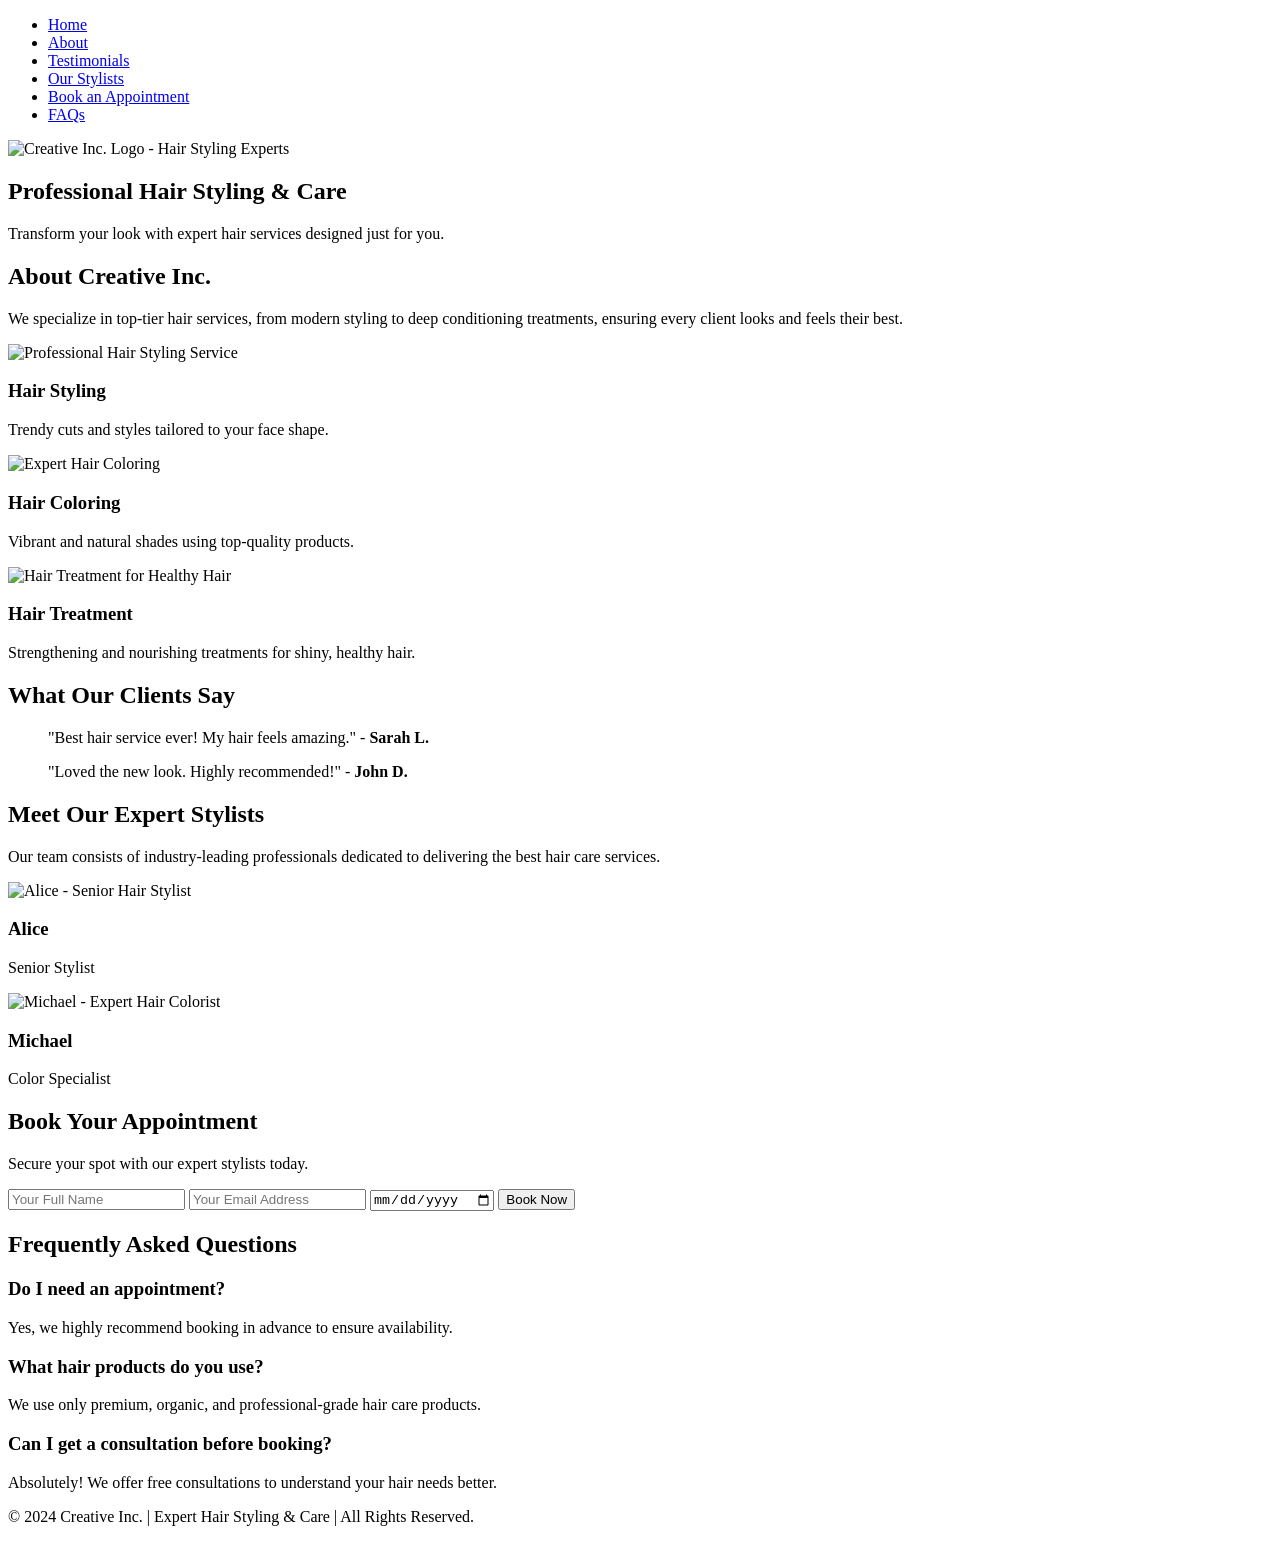
==== index.html @ 42d93637 "Add files via upload" ====
<!DOCTYPE html>
<html lang="en">

    <head>
        <meta charset="UTF-8">
        <meta name="viewport" content="width=device-width, initial-scale=1.0">

        <!-- SEO Metadata -->
        <title>Creative Inc. - Professional Hair Styling & Care Services</title>
        <meta name="description"
            content="Creative Inc. offers premium hair styling, coloring, and treatments for a flawless look. Book your appointment today!">
        <meta name="keywords" content="hair styling, hair coloring, hair treatment, salon, professional hair care">
        <meta name="author" content="Creative Inc.">

        <!-- Stylesheet -->
        <link rel="stylesheet" href="style.css">
    </head>

    <body>

        <!-- Header Section -->
        <header>
            <nav>
                <ul>
                    <li><a href="index.html">Home</a></li>
                    <li><a href="#about">About </a></li>
                    <li><a href="#testimonials">Testimonials</a></li>
                    <li><a href="#team">Our Stylists</a></li>
                    <li><a href="#booking">Book an Appointment</a></li>
                    <li><a href="#faq">FAQs</a></li>
                </ul>
            </nav>
            <div class="logo">
                <img src="logo.png" alt="Creative Inc. Logo - Hair Styling Experts" class="circle">
            </div>
        </header>

        <!-- Hero Section -->
        <section class="home">
            <div class="home-text">
                <h1>Professional Hair Styling & Care</h1>
                <p>Transform your look with expert hair services designed just for you.</p>
            </div>
        </section>

        <!-- About Us Section -->
        <section id="about" class="about">
            <h2>About Creative Inc.</h2>
            <p>We specialize in top-tier hair services, from modern styling to deep conditioning treatments, ensuring
                every client looks and feels their best.</p>

            <div class="about-grid">
                <div class="about-item">
                    <img src="hair1.jpg" alt="Professional Hair Styling Service">
                    <div class="text-overlay">
                        <h3>Hair Styling</h3>
                        <p>Trendy cuts and styles tailored to your face shape.</p>
                    </div>
                </div>
                <div class="about-item">
                    <img src="hair2.jpeg" alt="Expert Hair Coloring">
                    <div class="text-overlay">
                        <h3>Hair Coloring</h3>
                        <p>Vibrant and natural shades using top-quality products.</p>
                    </div>
                </div>
                <div class="about-item">
                    <img src="hair3.jpeg" alt="Hair Treatment for Healthy Hair">
                    <div class="text-overlay">
                        <h3>Hair Treatment</h3>
                        <p>Strengthening and nourishing treatments for shiny, healthy hair.</p>
                    </div>
                </div>
            </div>
        </section>

        <!-- Client Testimonials Section -->
        <section id="testimonials" class="testimonials">
            <h2>What Our Clients Say</h2>
            <div class="testimonial-item">
                <blockquote>
                    <p>"Best hair service ever! My hair feels amazing." - <strong>Sarah L.</strong></p>
                </blockquote>
            </div>
            <div class="testimonial-item">
                <blockquote>
                    <p>"Loved the new look. Highly recommended!" - <strong>John D.</strong></p>
                </blockquote>
            </div>
        </section>

        <!-- Meet Our Team Section -->
        <section id="team" class="team">
            <h2>Meet Our Expert Stylists</h2>
            <p>Our team consists of industry-leading professionals dedicated to delivering the best hair care services.
            </p>
            <div class="team-grid">
                <div class="team-member">
                    <img src="stylist.jpeg" alt="Alice - Senior Hair Stylist">
                    <h3>Alice</h3>
                    <p>Senior Stylist</p>
                </div>
                <div class="team-member">
                    <img src="male.jpeg" alt="Michael - Expert Hair Colorist">
                    <h3>Michael</h3>
                    <p>Color Specialist</p>
                </div>
            </div>
        </section>

        <!-- Booking Section -->
        <section id="booking" class="booking">
            <h2>Book Your Appointment</h2>
            <p>Secure your spot with our expert stylists today.</p>
            <form>
                <input type="text" placeholder="Your Full Name" required>
                <input type="email" placeholder="Your Email Address" required>
                <input type="date" required>
                <button type="submit">Book Now</button>
            </form>
        </section>

        <!-- FAQs Section -->
        <section id="faq" class="faq">
            <h2>Frequently Asked Questions</h2>
            <div class="faq-item">
                <h3>Do I need an appointment?</h3>
                <p>Yes, we highly recommend booking in advance to ensure availability.</p>
            </div>
            <div class="faq-item">
                <h3>What hair products do you use?</h3>
                <p>We use only premium, organic, and professional-grade hair care products.</p>
            </div>
            <div class="faq-item">
                <h3>Can I get a consultation before booking?</h3>
                <p>Absolutely! We offer free consultations to understand your hair needs better.</p>
            </div>
        </section>

        <!-- Footer Section -->
        <footer>
            <p>&copy; 2024 Creative Inc. | Expert Hair Styling & Care | All Rights Reserved.</p>
        </footer>

    </body>

</html>
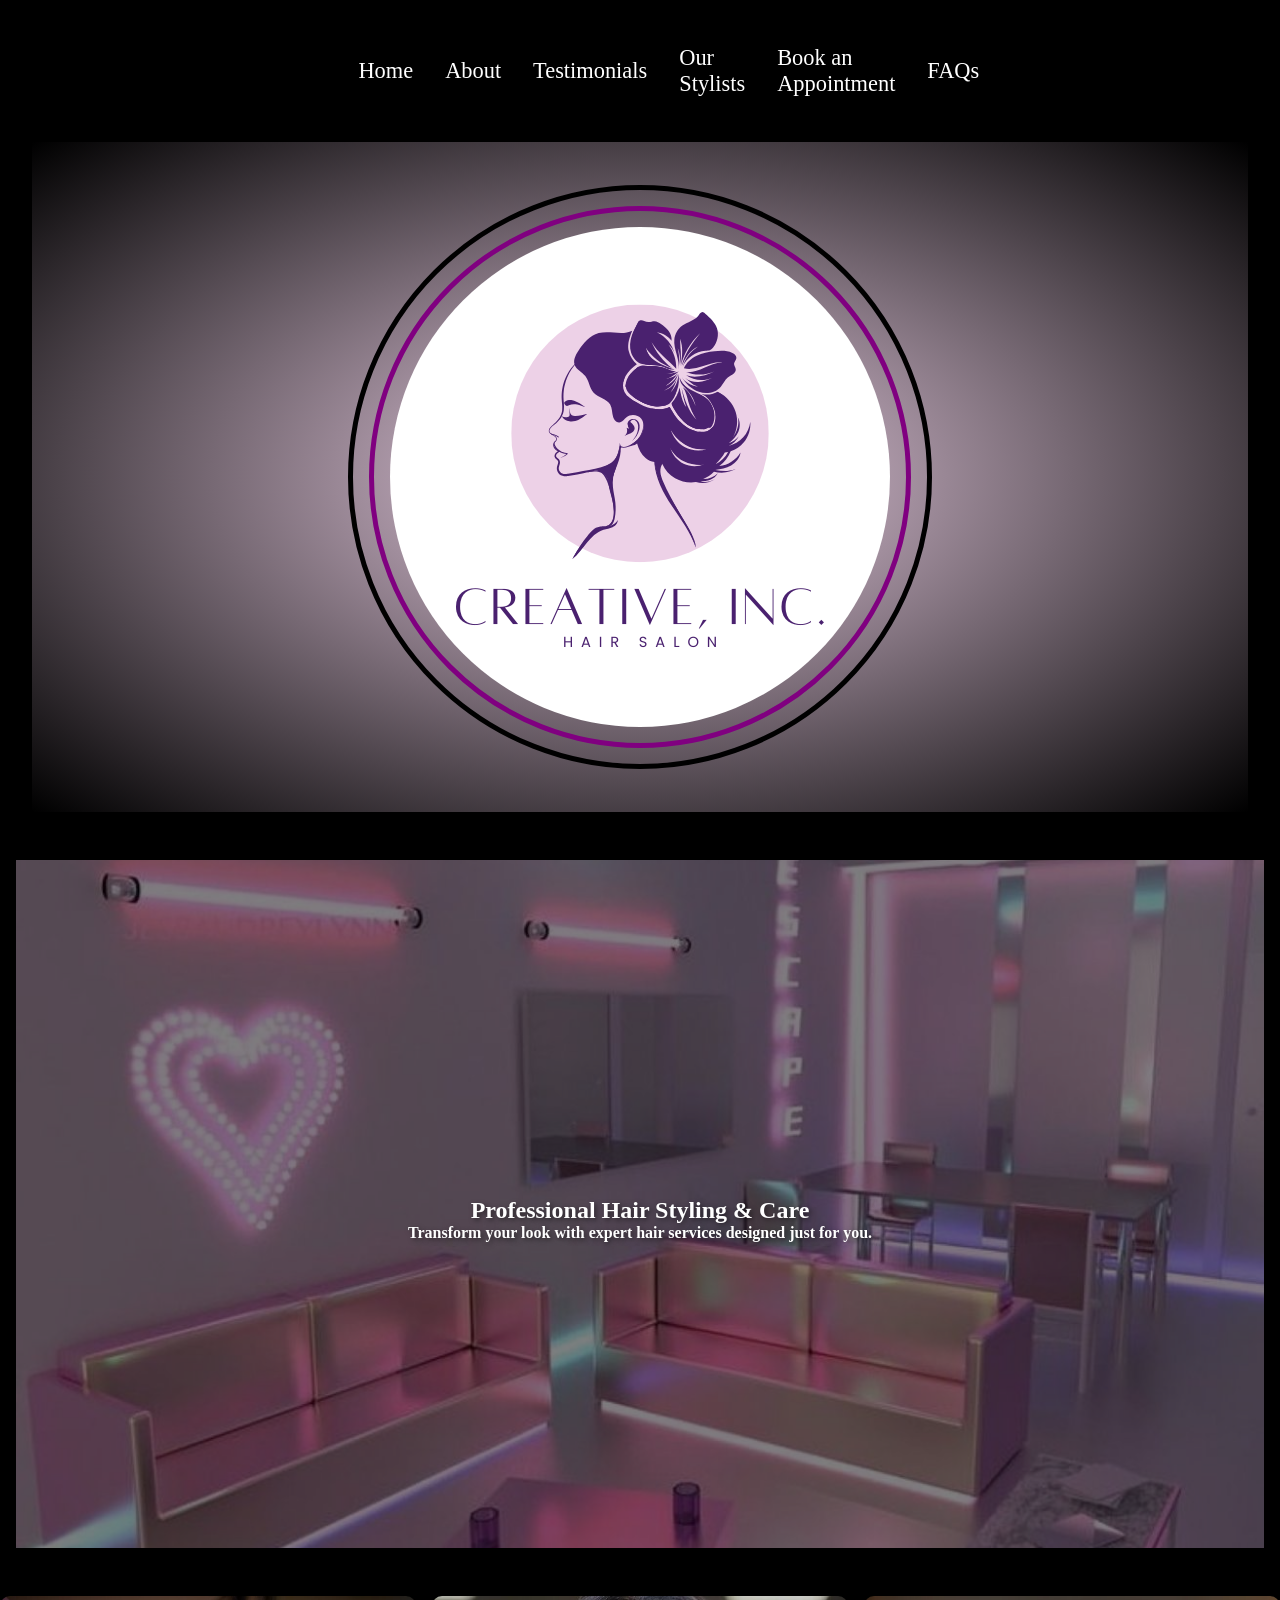
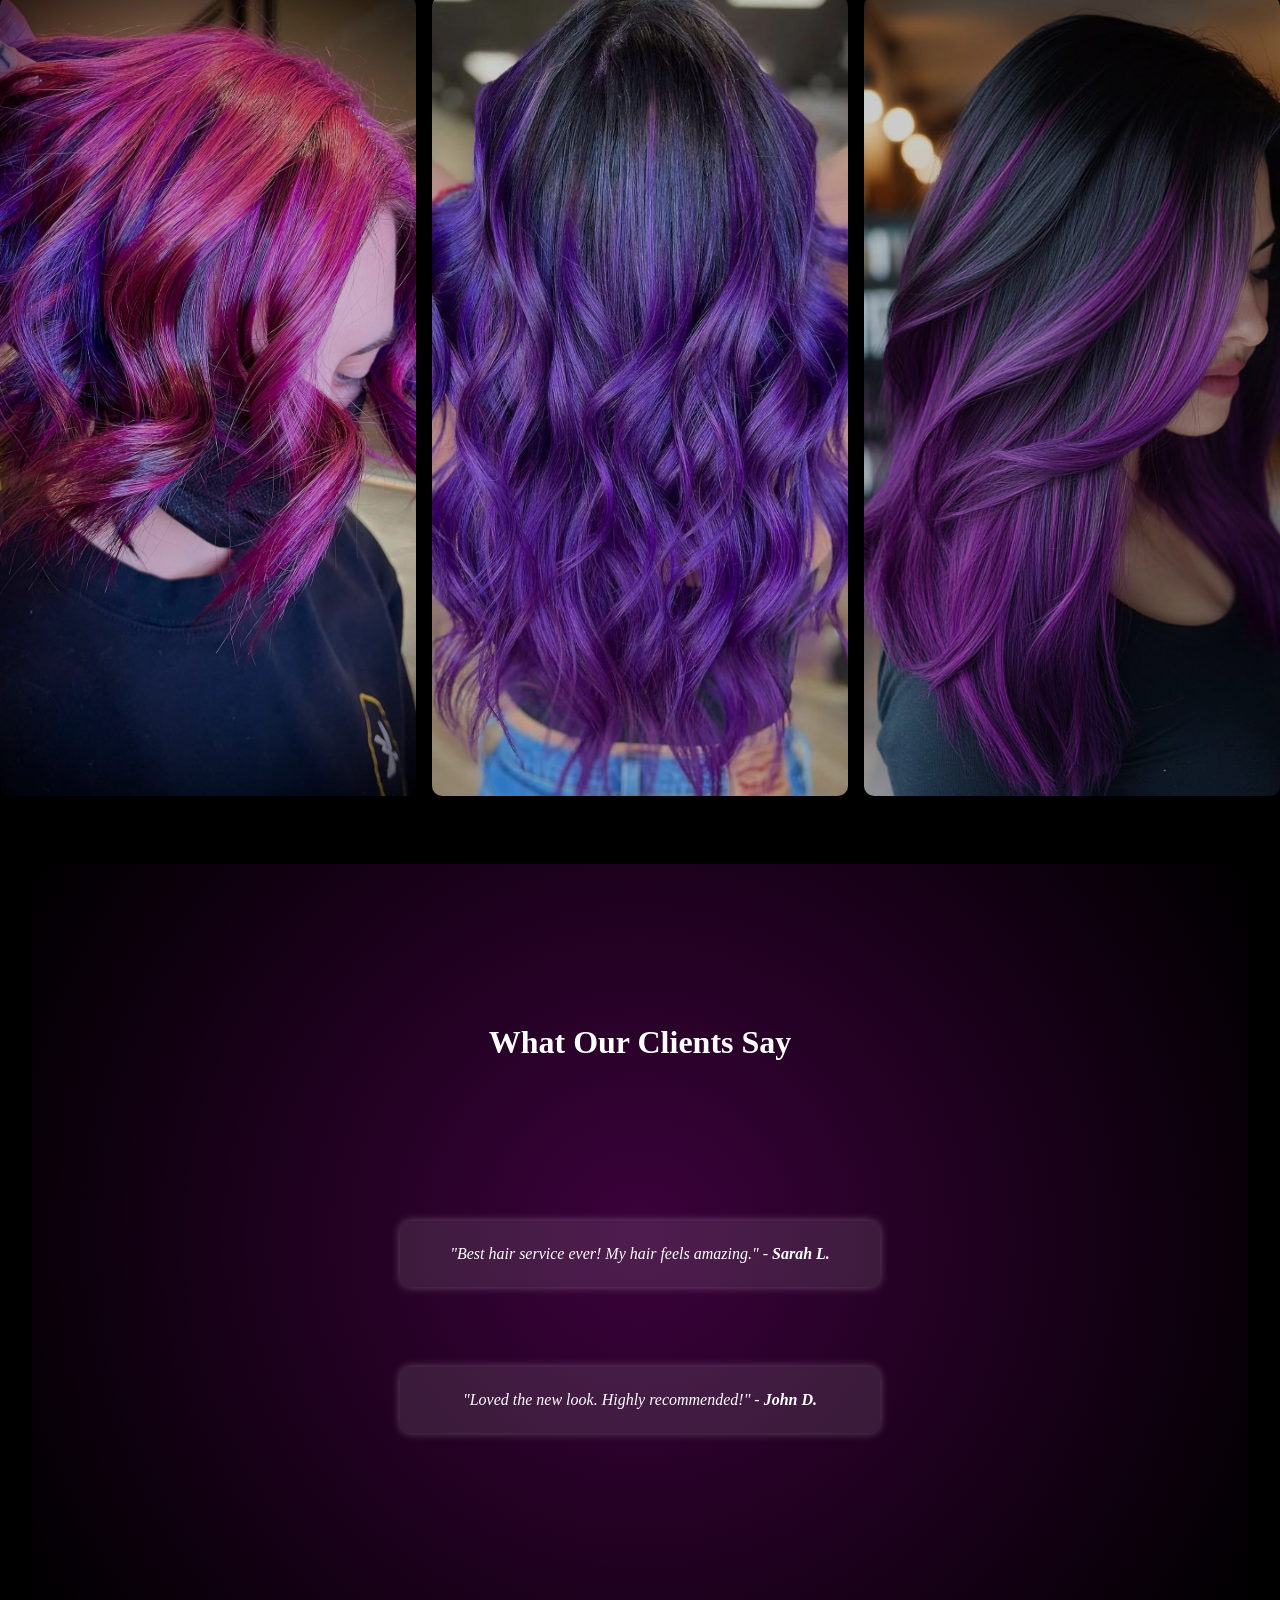
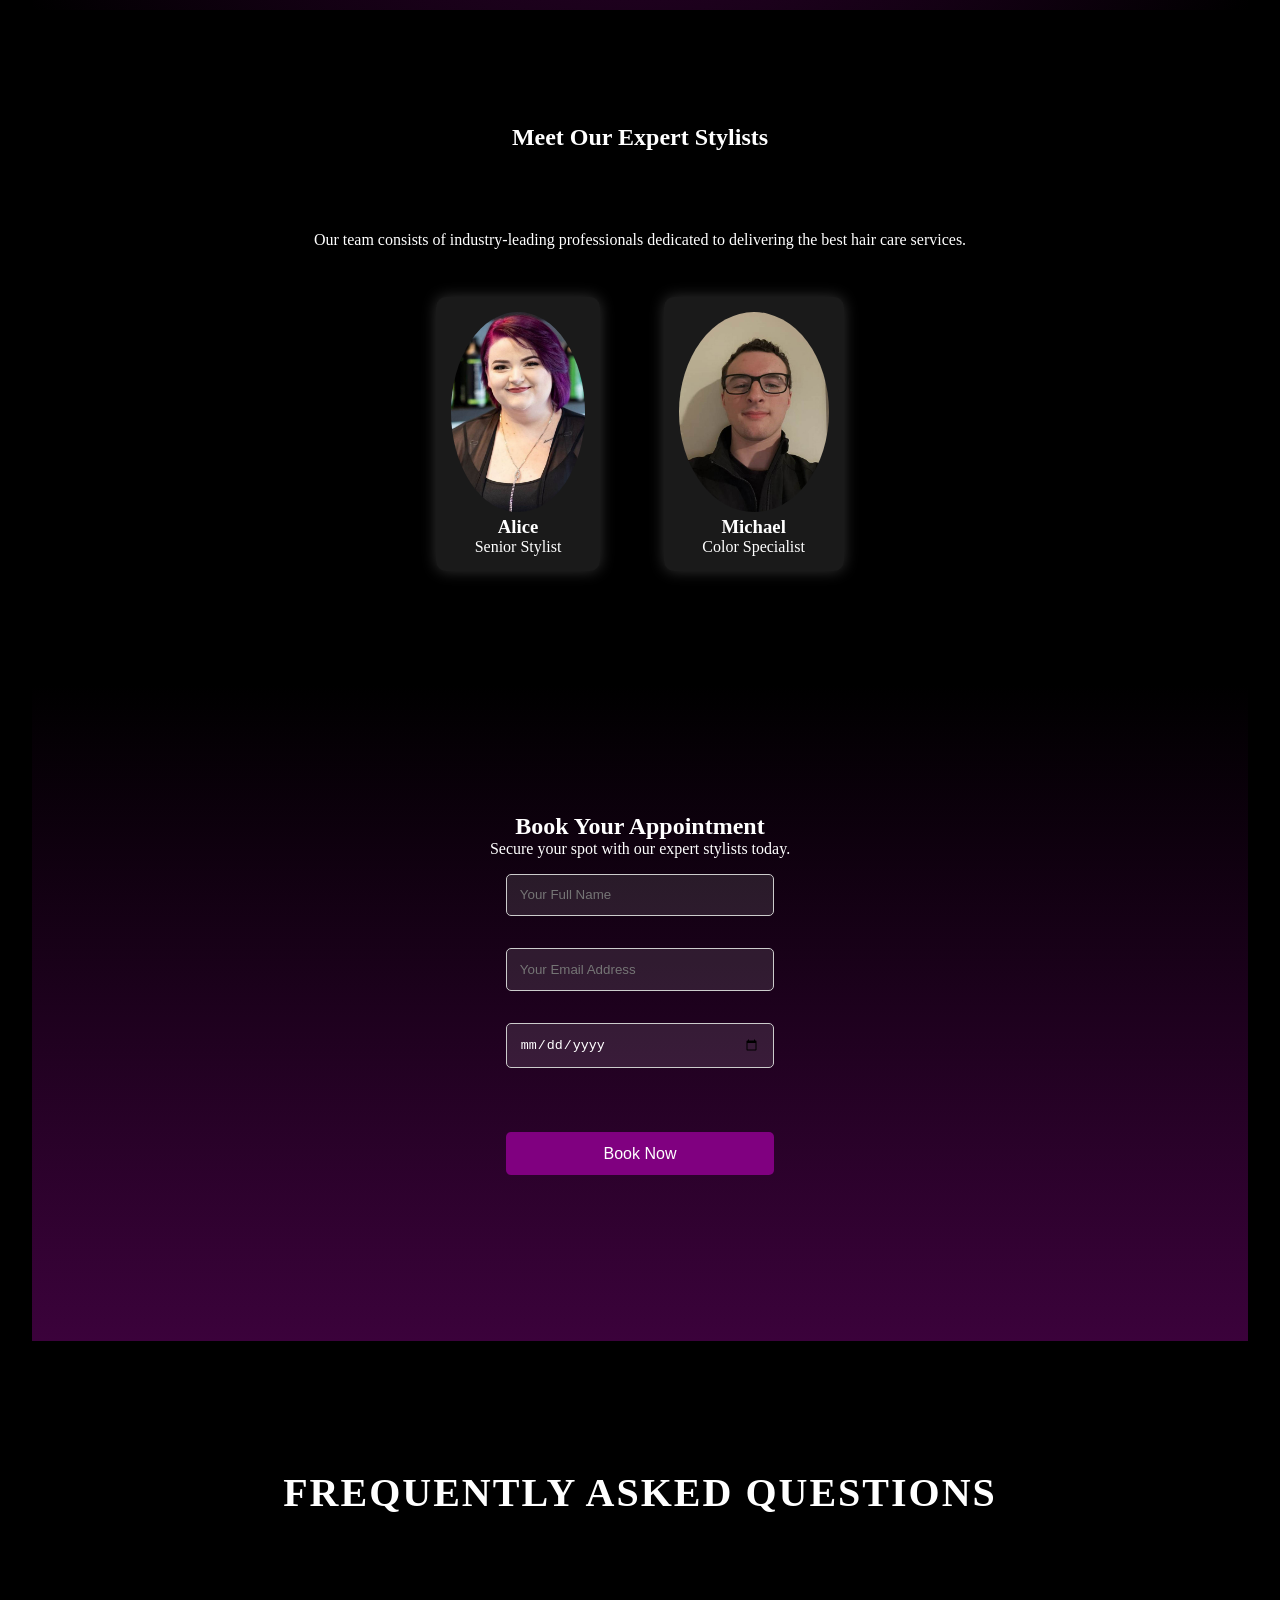
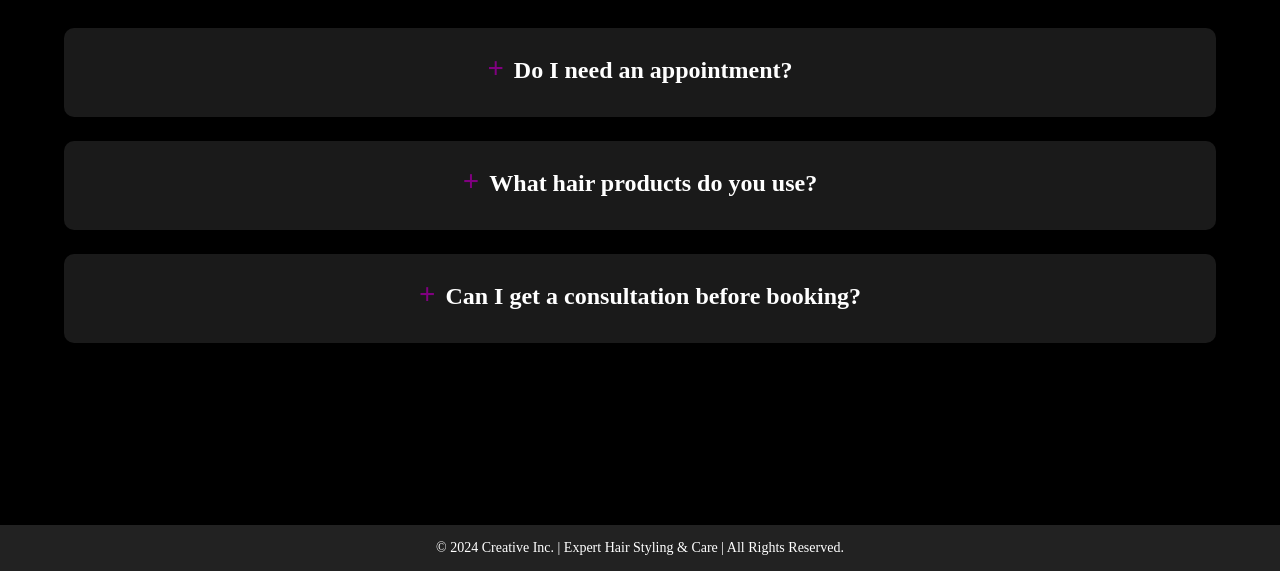
==== commit 5612dd9e: "Update index.html" ====
--- a/index.html
+++ b/index.html
@@ -45,9 +45,7 @@
 
         <!-- About Us Section -->
         <section id="about" class="about">
-            <h2>About Creative Inc.</h2>
-            <p>We specialize in top-tier hair services, from modern styling to deep conditioning treatments, ensuring
-                every client looks and feels their best.</p>
+           
 
             <div class="about-grid">
                 <div class="about-item">
@@ -144,4 +142,4 @@
 
     </body>
 
-</html>+</html>
--- a/style.css
+++ b/style.css
@@ -0,0 +1,428 @@
+* {
+    margin: 0;
+    padding: 0;
+    box-sizing: border-box;
+    scroll-behavior: smooth;
+}
+
+/* ============= Logo ============= */
+.logo {
+    display: flex;
+    justify-content: center;
+    align-items: center;
+    background: radial-gradient(#edd1e7, black);
+    border-right: 2rem solid black;
+    border-left: 2rem solid black;
+    border-bottom: 2rem solid black;
+    animation: fadeIn 1.5s ease-in-out;
+}
+
+.circle {
+    border: 5px solid purple;
+    border-radius: 50%;
+    padding: 1rem;
+    outline: 5px solid black;
+    outline-offset: 1rem;
+    margin: 4rem 0;
+    transition: all 0.3s ease-in-out;
+}
+
+/* Hover Effect for Logo */
+.circle:hover {
+    transform: rotate(360deg) scale(1.1);
+    outline-offset: 1.5rem;
+    border-color: black;
+}
+
+/* ============= Navigation ============= */
+nav {
+    background-color: black;
+    padding: 0.8rem;
+    position: sticky;
+    top: 0;
+    width: 100%;
+    z-index: 1000;
+    transition: all 0.3s ease-in-out;
+}
+
+/* Floating Effect on Hover */
+nav ul {
+    display: flex;
+    justify-content: space-between;
+    align-items: center;
+    padding: 1rem;
+    width: 50%;
+    margin: 0 auto;
+}
+
+nav li {
+    list-style: none;
+    font-size: 1.4rem;
+    border-radius: 50%;
+    padding: 1rem;
+    color: white;
+    cursor: pointer;
+    transition: transform 0.3s ease-in-out, box-shadow 0.3s ease-in-out;
+}
+
+/* Interactive Hover */
+nav li:hover {
+    box-shadow: 0px 0px 16px white;
+    outline: 3px solid purple;
+    opacity: 0.8;
+    transform: scale(1.1);
+}
+
+nav a {
+    color: white;
+    text-decoration: none;
+}
+
+/* ============= Hero Section ============= */
+.home {
+    position: relative;
+    background-image: url("bg.jpeg");
+    width: 100%;
+    color: white;
+    height: 80svh;
+    background-repeat: no-repeat;
+    background-position: center;
+    background-size: cover;
+    border: 1rem solid black;
+    animation: fadeIn 1s ease-in-out;
+}
+
+/* Parallax Background Effect */
+.home::before {
+    content: "";
+    position: absolute;
+    top: 0;
+    left: 0;
+    width: 100%;
+    height: 100%;
+    background: rgba(0, 0, 0, 0.5);
+    transition: background 0.3s ease-in-out;
+}
+
+/* Text Centered */
+.home-text {
+    position: relative;
+    color: white;
+    height: 80svh;
+    display: flex;
+    flex-direction: column;
+    justify-content: center;
+    align-items: center;
+    font-weight: bold;
+    text-shadow: 2px 2px 5px rgba(0, 0, 0, 0.5);
+}
+
+/* Slight Hover Glow */
+.home:hover::before {
+    background: rgba(0, 0, 0, 0.3);
+}
+
+/* ============= About Section ============= */
+.about-grid {
+    display: flex;
+    gap: 1rem;
+    padding-top: 2rem;
+    padding-bottom: 2rem;
+    background-color: black;
+    animation: fadeIn 1.2s ease-in-out;
+}
+
+/* Ensures images take equal space */
+.about-item {
+    position: relative;
+    width: 33.33%;
+    overflow: hidden;
+}
+
+/* Image Animation */
+.about-item img {
+    width: 100%;
+    height: 300px;
+    object-fit: cover;
+    border-radius: 10px;
+    transition: transform 0.5s ease-in-out, filter 0.5s ease-in-out;
+    height: 50rem;
+    filter: brightness(0.8);
+}
+
+/* Zoom-in effect on hover */
+.about-item:hover img {
+    transform: scale(1.1);
+    filter: brightness(1);
+}
+
+/* Fancy Border on Hover */
+.about-item:hover {
+    box-shadow: 0 0 20px rgba(255, 255, 255, 0.6);
+    border-radius: 10px;
+}
+
+/* Text Overlay Animation */
+.text-overlay {
+    position: absolute;
+    top: 50%;
+    left: 50%;
+    transform: translate(-50%, -50%);
+    color: white;
+    background: rgba(0, 0, 0, 0.6);
+    padding: 1rem;
+    text-align: center;
+    border-radius: 5px;
+    opacity: 0;
+    transition: opacity 0.5s ease-in-out, transform 0.5s ease-in-out;
+    transform: translate(-50%, -40%);
+}
+
+/* Make text visible on hover */
+.about-item:hover .text-overlay {
+    opacity: 1;
+    transform: translate(-50%, -50%);
+}
+
+/* Fade-in Animation */
+.about-item {
+    animation: fadeIn 1s ease-in-out forwards;
+    opacity: 0;
+}
+
+/* ============= Buttons ============= */
+button {
+    padding: 10px 20px;
+    background: purple;
+    color: white;
+    border: none;
+    font-size: 1rem;
+    cursor: pointer;
+    transition: all 0.3s ease-in-out;
+    border-radius: 5px;
+}
+
+/* Glow Effect on Hover */
+button:hover {
+    box-shadow: 0px 0px 10px rgba(255, 255, 255, 0.8);
+    transform: scale(1.1);
+}
+
+/* ============= Animations ============= */
+@keyframes fadeIn {
+    from {
+        opacity: 0;
+        transform: translateY(20px);
+    }
+
+    to {
+        opacity: 1;
+        transform: translateY(0);
+    }
+}
+
+/* ============= Scroll Effect ============= */
+.scroll-reveal {
+    opacity: 0;
+    transform: translateY(30px);
+    transition: opacity 0.8s ease-out, transform 0.8s ease-out;
+}
+
+.scroll-reveal.visible {
+    opacity: 1;
+    transform: translateY(0);
+}
+
+
+/* ============= Testimonials Section ============= */
+.testimonials {
+    background: radial-gradient(circle, #3b023b, black);
+    color: white;
+    padding: 50px 20px;
+    text-align: center;
+    height: 90svh;
+    padding: 10rem;
+    border: 2rem solid black;
+}
+
+.testimonials h2 {
+    font-size: 2rem;
+    margin-bottom: 10rem;
+}
+
+.testimonial-item {
+    max-width: 30rem;
+    margin: 1.5rem auto;
+    margin-bottom: 5rem;
+    padding: 1.5rem;
+    background: rgba(255, 255, 255, 0.1);
+    border-radius: 10px;
+    font-style: italic;
+    box-shadow: 0 0 10px rgba(255, 255, 255, 0.3);
+    transition: transform 0.3s ease-in-out;
+}
+
+
+.testimonial-item:hover {
+    transform: translateY(-5px);
+}
+
+/* ============= Team Section ============= */
+.team {
+    text-align: center;
+    padding: 50px 20px;
+    background: black;
+    color: white;
+    border: 2rem solid black;
+}
+
+.team h2 {
+    margin-bottom: 5rem;
+}
+
+.team-grid {
+    display: flex;
+    justify-content: center;
+    gap: 4rem;
+    margin-top: 3rem;
+    flex-wrap: wrap;
+}
+
+.team-member {
+    background: rgba(255, 255, 255, 0.1);
+    padding: 15px;
+    border-radius: 10px;
+    box-shadow: 0 0 15px rgba(255, 255, 255, 0.2);
+    text-align: center;
+    max-width: 250px;
+    transition: transform 0.3s ease-in-out;
+}
+
+.team-member:hover {
+    transform: scale(1.05);
+    box-shadow: 0 0 25px rgba(255, 255, 255, 0.5);
+}
+
+.team-member img {
+    width: 100%;
+    border-radius: 50%;
+    height: 200px;
+    object-fit: cover;
+}
+
+/* ============= Booking Section ============= */
+.booking {
+    background: linear-gradient(to bottom, black, #3b023b);
+    padding: 50px 20px;
+    text-align: center;
+    color: white;
+    padding: 8rem;
+    height: 80svh;
+    border: 2rem solid black;
+}
+
+.booking form {
+    display: flex;
+    flex-direction: column;
+    max-width: 300px;
+    margin: auto;
+}
+
+.booking input,
+.booking button {
+    padding: 0.8rem;
+    margin: 1rem;
+    border-radius: 5px;
+    border: 1px solid #ccc;
+    background: rgba(255, 255, 255, 0.1);
+    color: white;
+}
+
+.booking button {
+    background-color: purple;
+    border: none;
+    margin-top: 3rem;
+    cursor: pointer;
+    transition: transform 0.3s ease-in-out, box-shadow 0.3s ease-in-out;
+}
+
+.booking button:hover {
+    transform: scale(1.1);
+    box-shadow: 0 0 15px rgba(255, 255, 255, 0.5);
+}
+
+/* ============= FAQ Section ============= */
+.faq {
+    background: black;
+    color: white;
+    padding: 4rem 2rem;
+    height: 80svh;
+    border: 2rem solid black;
+    text-align: center;
+    animation: fadeIn 1s ease-in-out;
+}
+
+.faq h2 {
+    font-size: 2.5rem;
+    margin-bottom: 2rem;
+    text-transform: uppercase;
+    letter-spacing: 2px;
+    margin-bottom: 7rem;
+}
+
+.faq-item {
+    background: rgba(255, 255, 255, 0.1);
+    padding: 1.5rem;
+    border-radius: 10px;
+    margin-bottom: 1.5rem;
+    transition: all 0.3s ease-in-out;
+}
+
+.faq-item h3 {
+    font-size: 1.5rem;
+    margin-bottom: 0.5rem;
+    cursor: pointer;
+    position: relative;
+}
+
+.faq-item h3::before {
+    content: "+";
+    font-size: 1.8rem;
+    font-weight: bold;
+    margin-right: 10px;
+    color: purple;
+    transition: transform 0.3s ease-in-out;
+}
+
+.faq-item.active h3::before {
+    content: "-";
+    transform: rotate(180deg);
+}
+
+.faq-item p {
+    font-size: 1.2rem;
+    display: none;
+    margin-top: 0.5rem;
+    line-height: 1.5;
+}
+
+.faq-item:hover p {
+    display: block;
+}
+
+/* Hover effect */
+.faq-item:hover {
+    background: rgba(255, 255, 255, 0.2);
+    transform: scale(1.02);
+}
+
+
+/* ============= Footer ============= */
+footer {
+    background: #222;
+    color: white;
+    text-align: center;
+    padding: 15px;
+    font-size: 14px;
+    border-top: 2rem solid black;
+}
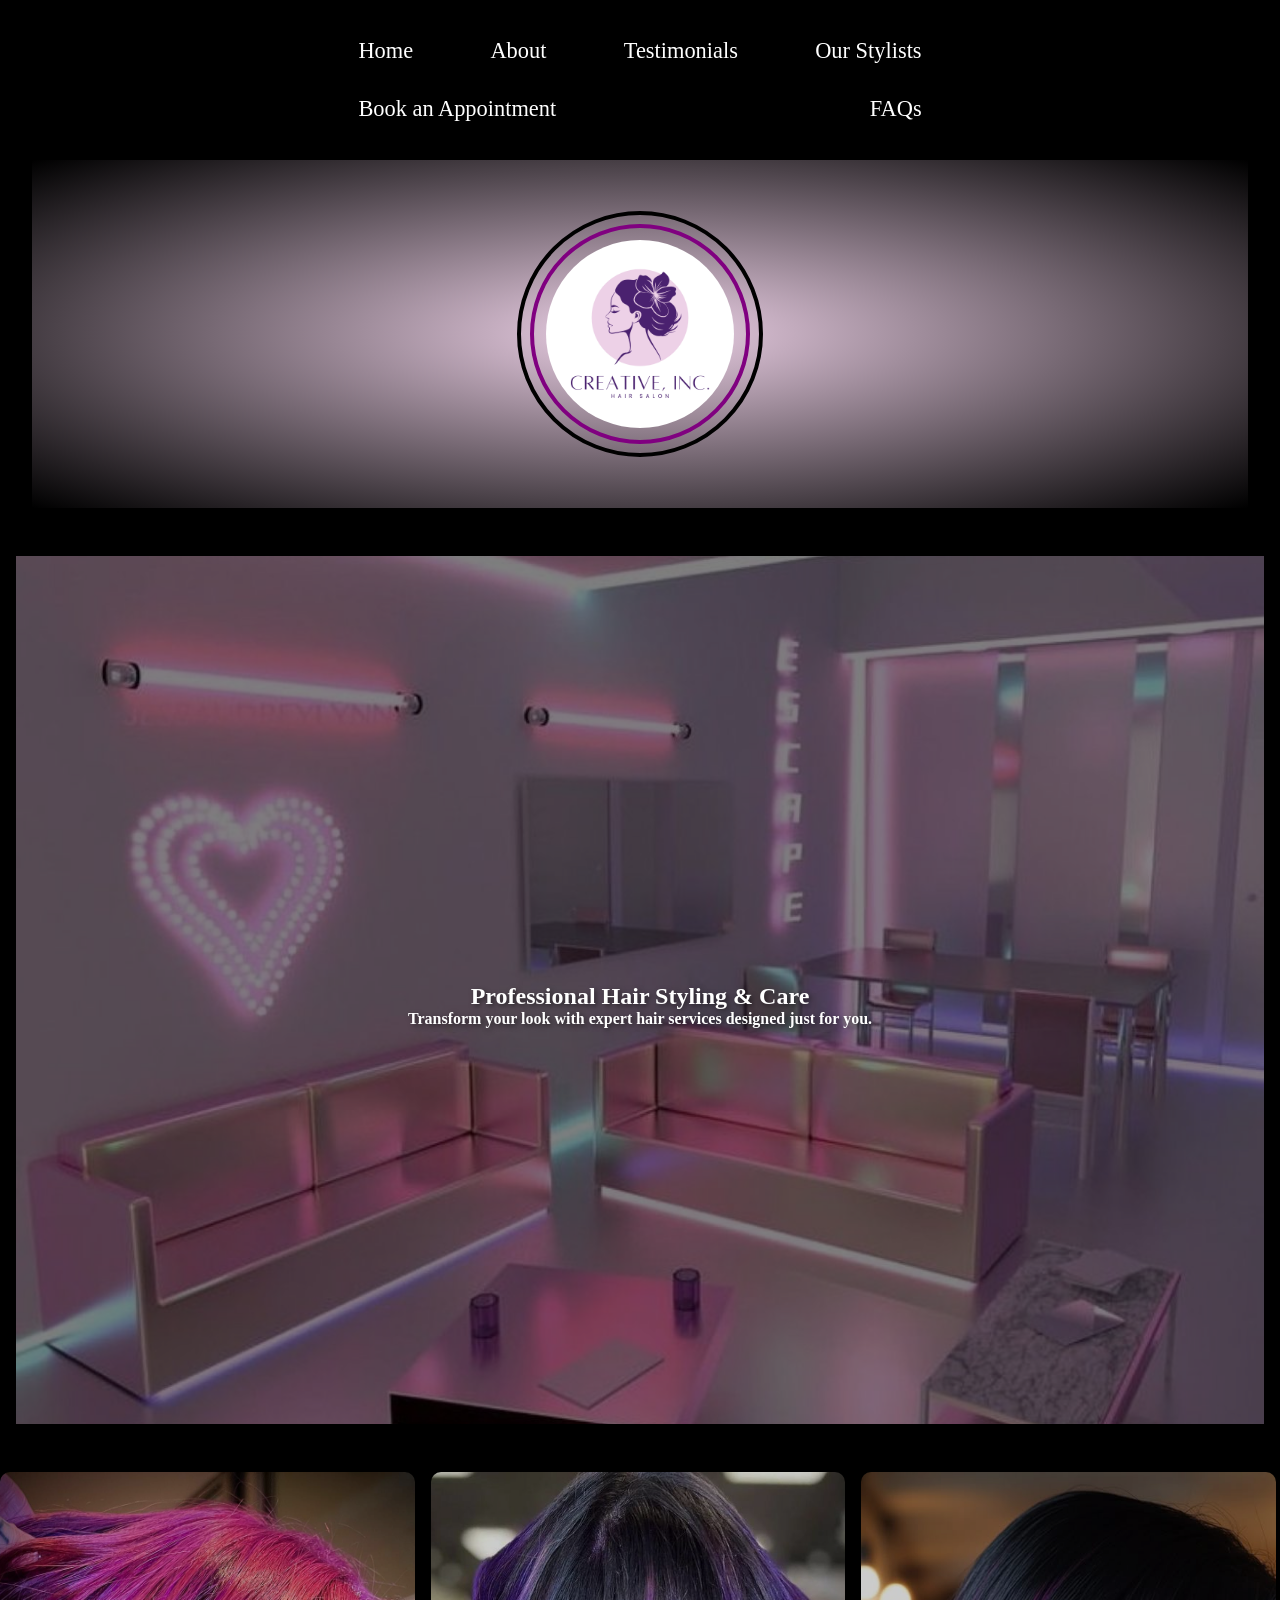
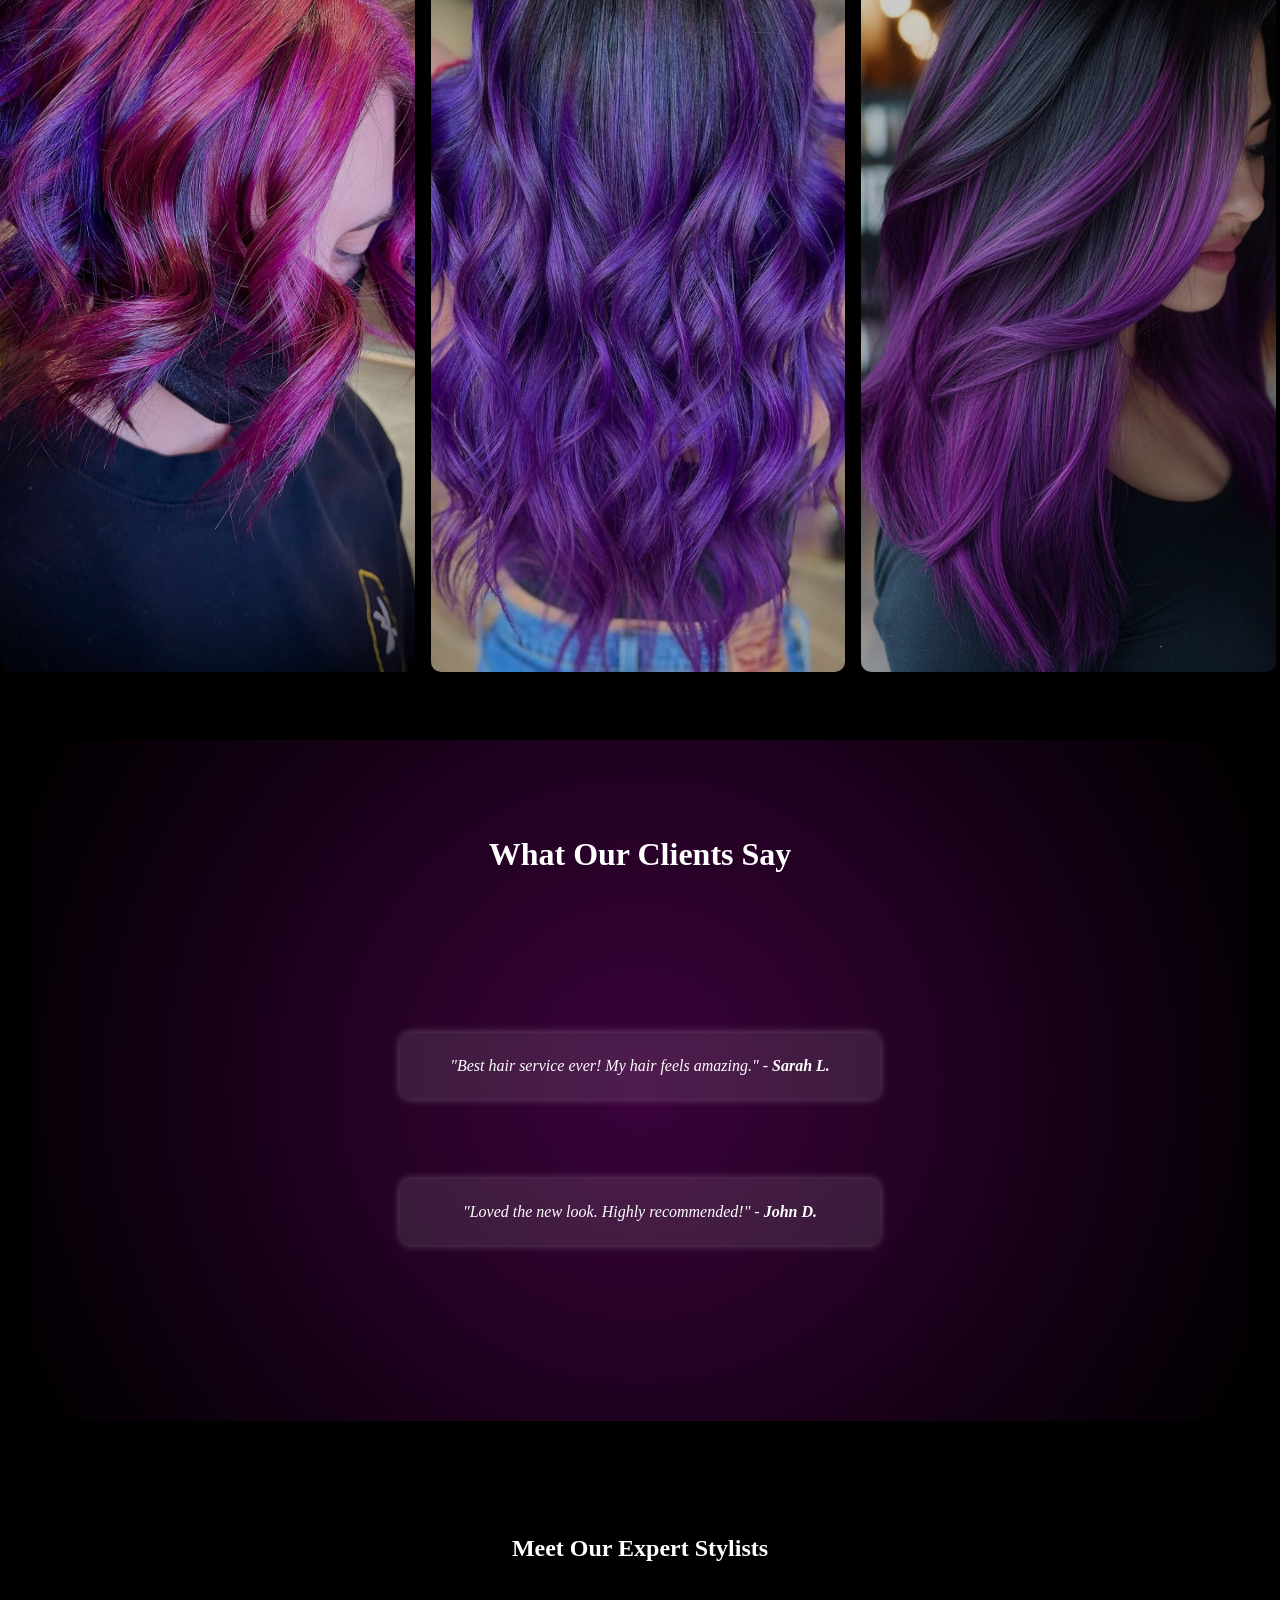
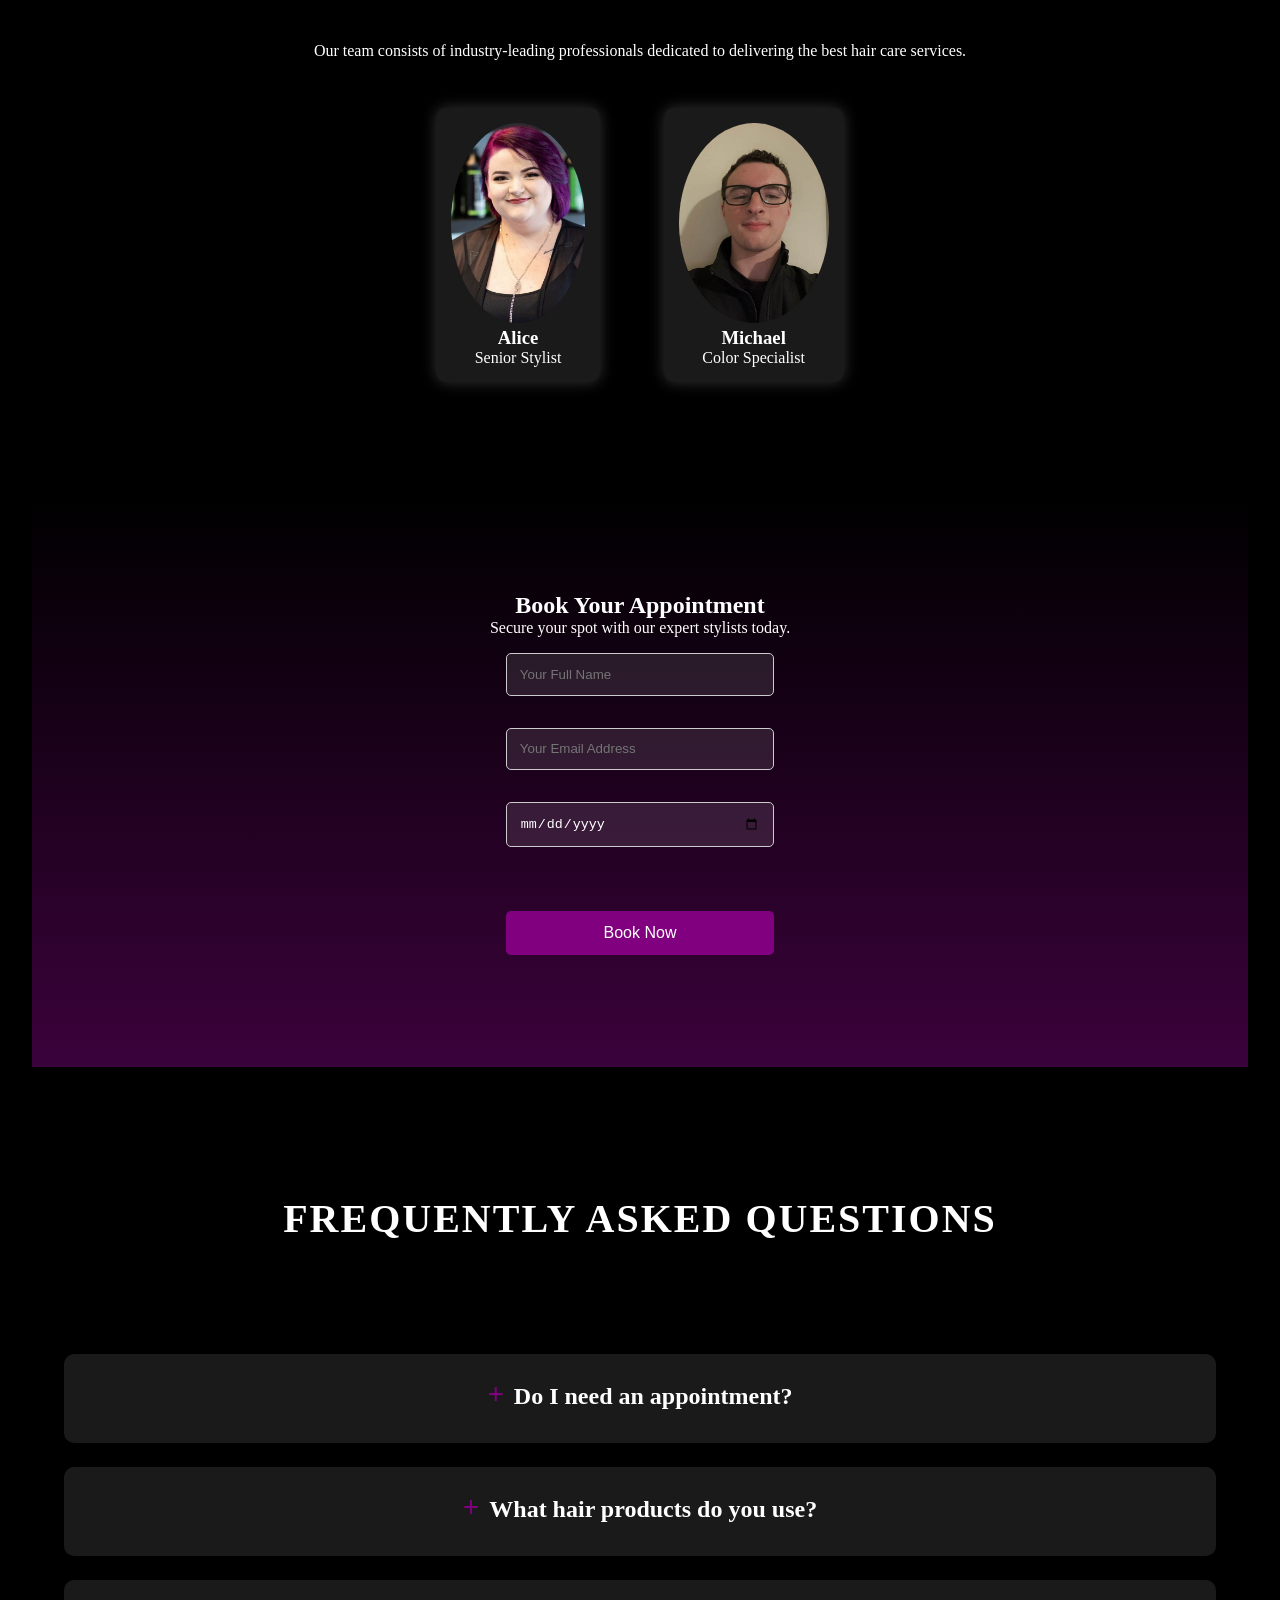
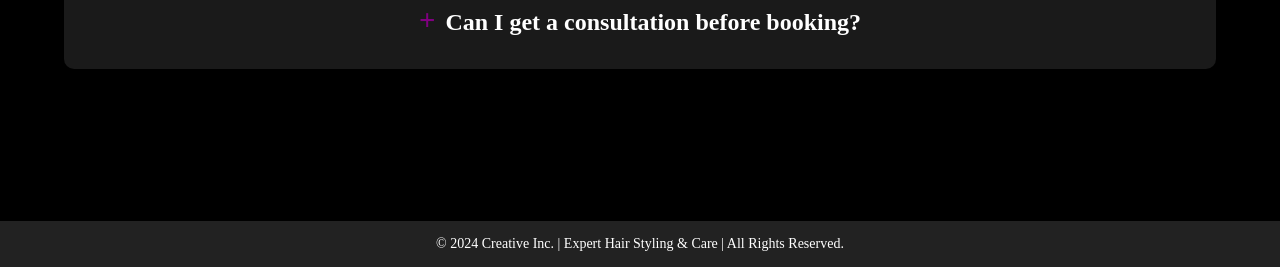
==== commit d3b2f768: "changed everything" ====
--- a/index.html
+++ b/index.html
@@ -13,7 +13,7 @@
         <meta name="author" content="Creative Inc.">
 
         <!-- Stylesheet -->
-        <link rel="stylesheet" href="style.css">
+        <link rel="stylesheet" href="assets/css/style.css">
     </head>
 
     <body>
@@ -21,7 +21,12 @@
         <!-- Header Section -->
         <header>
             <nav>
-                <ul>
+                <button class="nav-toggle" aria-label="Toggle navigation" aria-expanded="false" aria-controls="primary-nav">
+                    <span></span>
+                    <span></span>
+                    <span></span>
+                </button>
+                <ul id="primary-nav">
                     <li><a href="index.html">Home</a></li>
                     <li><a href="#about">About </a></li>
                     <li><a href="#testimonials">Testimonials</a></li>
@@ -31,7 +36,7 @@
                 </ul>
             </nav>
             <div class="logo">
-                <img src="logo.png" alt="Creative Inc. Logo - Hair Styling Experts" class="circle">
+                <img src="assets/images/logo.png" alt="Creative Inc. Logo - Hair Styling Experts" class="circle">
             </div>
         </header>
 
@@ -49,21 +54,21 @@
 
             <div class="about-grid">
                 <div class="about-item">
-                    <img src="hair1.jpg" alt="Professional Hair Styling Service">
+                    <img src="assets/images/hair1.jpg" alt="Professional Hair Styling Service">
                     <div class="text-overlay">
                         <h3>Hair Styling</h3>
                         <p>Trendy cuts and styles tailored to your face shape.</p>
                     </div>
                 </div>
                 <div class="about-item">
-                    <img src="hair2.jpeg" alt="Expert Hair Coloring">
+                    <img src="assets/images/hair2.jpeg" alt="Expert Hair Coloring">
                     <div class="text-overlay">
                         <h3>Hair Coloring</h3>
                         <p>Vibrant and natural shades using top-quality products.</p>
                     </div>
                 </div>
                 <div class="about-item">
-                    <img src="hair3.jpeg" alt="Hair Treatment for Healthy Hair">
+                    <img src="assets/images/hair3.jpeg" alt="Hair Treatment for Healthy Hair">
                     <div class="text-overlay">
                         <h3>Hair Treatment</h3>
                         <p>Strengthening and nourishing treatments for shiny, healthy hair.</p>
@@ -94,12 +99,12 @@
             </p>
             <div class="team-grid">
                 <div class="team-member">
-                    <img src="stylist.jpeg" alt="Alice - Senior Hair Stylist">
+                    <img src="assets/images/stylist.jpeg" alt="Alice - Senior Hair Stylist">
                     <h3>Alice</h3>
                     <p>Senior Stylist</p>
                 </div>
                 <div class="team-member">
-                    <img src="male.jpeg" alt="Michael - Expert Hair Colorist">
+                    <img src="assets/images/male.jpeg" alt="Michael - Expert Hair Colorist">
                     <h3>Michael</h3>
                     <p>Color Specialist</p>
                 </div>
@@ -140,6 +145,23 @@
             <p>&copy; 2024 Creative Inc. | Expert Hair Styling & Care | All Rights Reserved.</p>
         </footer>
 
+        <script>
+            const navToggle = document.querySelector(".nav-toggle");
+            const navList = document.querySelector("nav ul");
+
+            navToggle.addEventListener("click", () => {
+                const isOpen = navList.classList.toggle("is-open");
+                navToggle.setAttribute("aria-expanded", isOpen ? "true" : "false");
+            });
+
+            navList.addEventListener("click", (event) => {
+                if (event.target.tagName === "A" && navList.classList.contains("is-open")) {
+                    navList.classList.remove("is-open");
+                    navToggle.setAttribute("aria-expanded", "false");
+                }
+            });
+        </script>
+
     </body>
 
 </html>
--- a/assets/css/style.css
+++ b/assets/css/style.css
@@ -0,0 +1,619 @@
+* {
+    margin: 0;
+    padding: 0;
+    box-sizing: border-box;
+    scroll-behavior: smooth;
+}
+
+/* ============= Logo ============= */
+.logo {
+    display: flex;
+    justify-content: center;
+    align-items: center;
+    background: radial-gradient(#edd1e7, black);
+    border-right: 2rem solid black;
+    border-left: 2rem solid black;
+    border-bottom: 2rem solid black;
+    animation: fadeIn 1.5s ease-in-out;
+}
+
+.circle {
+    width: 220px;
+    height: 220px;
+    object-fit: cover;
+    border: 4px solid purple;
+    border-radius: 50%;
+    padding: 0.75rem;
+    outline: 4px solid black;
+    outline-offset: 0.6rem;
+    margin: 4rem 0;
+    transition: all 0.3s ease-in-out;
+}
+
+/* Hover Effect for Logo */
+.circle:hover {
+    transform: scale(1.05);
+    outline-offset: 0.8rem;
+    border-color: black;
+}
+
+/* ============= Navigation ============= */
+nav {
+    background-color: black;
+    padding: 0.8rem;
+    position: sticky;
+    top: 0;
+    width: 100%;
+    z-index: 1000;
+    transition: all 0.3s ease-in-out;
+    display: flex;
+    justify-content: center;
+}
+
+/* Floating Effect on Hover */
+nav ul {
+    display: flex;
+    justify-content: space-between;
+    align-items: center;
+    padding: 1rem;
+    width: 50%;
+    margin: 0 auto;
+    flex-wrap: wrap;
+    gap: 0.75rem;
+}
+
+.nav-toggle {
+    display: none;
+    margin-left: auto;
+    margin-right: 1rem;
+    background: transparent;
+    border: 2px solid white;
+    border-radius: 8px;
+    width: 44px;
+    height: 38px;
+    padding: 6px;
+    cursor: pointer;
+}
+
+.nav-toggle span {
+    display: block;
+    height: 2px;
+    background: white;
+    margin: 6px 0;
+    transition: transform 0.3s ease, opacity 0.3s ease;
+}
+
+nav li {
+    list-style: none;
+    font-size: 1.4rem;
+    border-radius: 999px;
+    padding: 0.6rem 1rem;
+    color: white;
+    cursor: pointer;
+    transition: transform 0.3s ease-in-out, box-shadow 0.3s ease-in-out;
+}
+
+/* Interactive Hover */
+nav li:hover {
+    box-shadow: 0px 0px 16px white;
+    outline: 2px solid purple;
+    opacity: 0.8;
+    transform: translateY(-2px);
+}
+
+nav a {
+    color: white;
+    text-decoration: none;
+}
+
+/* ============= Hero Section ============= */
+.home {
+    position: relative;
+    background-image: url("../images/bg.jpeg");
+    width: 100%;
+    color: white;
+    height: 100vh;
+    min-height: 100vh;
+    min-height: 100dvh;
+    background-repeat: no-repeat;
+    background-position: center;
+    background-size: cover;
+    border: 1rem solid black;
+    animation: fadeIn 1s ease-in-out;
+}
+
+/* Parallax Background Effect */
+.home::before {
+    content: "";
+    position: absolute;
+    top: 0;
+    left: 0;
+    width: 100%;
+    height: 100%;
+    background: rgba(0, 0, 0, 0.5);
+    transition: background 0.3s ease-in-out;
+}
+
+/* Text Centered */
+.home-text {
+    position: relative;
+    color: white;
+    height: 100vh;
+    min-height: 100vh;
+    min-height: 100dvh;
+    display: flex;
+    flex-direction: column;
+    justify-content: center;
+    align-items: center;
+    font-weight: bold;
+    text-shadow: 2px 2px 5px rgba(0, 0, 0, 0.5);
+}
+
+/* Slight Hover Glow */
+.home:hover::before {
+    background: rgba(0, 0, 0, 0.3);
+}
+
+/* ============= About Section ============= */
+.about-grid {
+    display: flex;
+    gap: 1rem;
+    padding-top: 2rem;
+    padding-bottom: 2rem;
+    background-color: black;
+    animation: fadeIn 1.2s ease-in-out;
+    flex-wrap: wrap;
+}
+
+/* Ensures images take equal space */
+.about-item {
+    position: relative;
+    flex: 1 1 calc(33.333% - 0.75rem);
+    max-width: calc(33.333% - 0.75rem);
+    overflow: hidden;
+}
+
+/* Image Animation */
+.about-item img {
+    width: 100%;
+    height: 300px;
+    object-fit: cover;
+    border-radius: 10px;
+    transition: transform 0.5s ease-in-out, filter 0.5s ease-in-out;
+    height: 50rem;
+    filter: brightness(0.8);
+}
+
+/* Zoom-in effect on hover */
+.about-item:hover img {
+    transform: scale(1.1);
+    filter: brightness(1);
+}
+
+/* Fancy Border on Hover */
+.about-item:hover {
+    box-shadow: 0 0 20px rgba(255, 255, 255, 0.6);
+    border-radius: 10px;
+}
+
+/* Text Overlay Animation */
+.text-overlay {
+    position: absolute;
+    top: 50%;
+    left: 50%;
+    transform: translate(-50%, -50%);
+    color: white;
+    background: rgba(0, 0, 0, 0.6);
+    padding: 1rem;
+    text-align: center;
+    border-radius: 5px;
+    opacity: 0;
+    transition: opacity 0.5s ease-in-out, transform 0.5s ease-in-out;
+    transform: translate(-50%, -40%);
+}
+
+/* Make text visible on hover */
+.about-item:hover .text-overlay {
+    opacity: 1;
+    transform: translate(-50%, -50%);
+}
+
+/* Fade-in Animation */
+.about-item {
+    animation: fadeIn 1s ease-in-out forwards;
+    opacity: 0;
+}
+
+/* ============= Buttons ============= */
+button {
+    padding: 10px 20px;
+    background: purple;
+    color: white;
+    border: none;
+    font-size: 1rem;
+    cursor: pointer;
+    transition: all 0.3s ease-in-out;
+    border-radius: 5px;
+}
+
+/* Glow Effect on Hover */
+button:hover {
+    box-shadow: 0px 0px 10px rgba(255, 255, 255, 0.8);
+    transform: scale(1.1);
+}
+
+/* ============= Animations ============= */
+@keyframes fadeIn {
+    from {
+        opacity: 0;
+        transform: translateY(20px);
+    }
+
+    to {
+        opacity: 1;
+        transform: translateY(0);
+    }
+}
+
+/* ============= Scroll Effect ============= */
+.scroll-reveal {
+    opacity: 0;
+    transform: translateY(30px);
+    transition: opacity 0.8s ease-out, transform 0.8s ease-out;
+}
+
+.scroll-reveal.visible {
+    opacity: 1;
+    transform: translateY(0);
+}
+
+
+/* ============= Testimonials Section ============= */
+.testimonials {
+    background: radial-gradient(circle, #3b023b, black);
+    color: white;
+    padding: 50px 20px;
+    text-align: center;
+    height: auto;
+    padding: 6rem 2rem;
+    border: 2rem solid black;
+}
+
+.testimonials h2 {
+    font-size: 2rem;
+    margin-bottom: 10rem;
+}
+
+.testimonial-item {
+    max-width: 30rem;
+    margin: 1.5rem auto;
+    margin-bottom: 5rem;
+    padding: 1.5rem;
+    background: rgba(255, 255, 255, 0.1);
+    border-radius: 10px;
+    font-style: italic;
+    box-shadow: 0 0 10px rgba(255, 255, 255, 0.3);
+    transition: transform 0.3s ease-in-out;
+}
+
+
+.testimonial-item:hover {
+    transform: translateY(-5px);
+}
+
+/* ============= Team Section ============= */
+.team {
+    text-align: center;
+    padding: 50px 20px;
+    background: black;
+    color: white;
+    border: 2rem solid black;
+}
+
+.team h2 {
+    margin-bottom: 5rem;
+}
+
+.team-grid {
+    display: flex;
+    justify-content: center;
+    gap: 4rem;
+    margin-top: 3rem;
+    flex-wrap: wrap;
+}
+
+.team-member {
+    background: rgba(255, 255, 255, 0.1);
+    padding: 15px;
+    border-radius: 10px;
+    box-shadow: 0 0 15px rgba(255, 255, 255, 0.2);
+    text-align: center;
+    max-width: 250px;
+    transition: transform 0.3s ease-in-out;
+}
+
+.team-member:hover {
+    transform: scale(1.05);
+    box-shadow: 0 0 25px rgba(255, 255, 255, 0.5);
+}
+
+.team-member img {
+    width: 100%;
+    border-radius: 50%;
+    height: 200px;
+    object-fit: cover;
+}
+
+/* ============= Booking Section ============= */
+.booking {
+    background: linear-gradient(to bottom, black, #3b023b);
+    padding: 50px 20px;
+    text-align: center;
+    color: white;
+    padding: 6rem 2rem;
+    height: auto;
+    border: 2rem solid black;
+}
+
+.booking form {
+    display: flex;
+    flex-direction: column;
+    max-width: 300px;
+    margin: auto;
+}
+
+.booking input,
+.booking button {
+    padding: 0.8rem;
+    margin: 1rem;
+    border-radius: 5px;
+    border: 1px solid #ccc;
+    background: rgba(255, 255, 255, 0.1);
+    color: white;
+}
+
+.booking button {
+    background-color: purple;
+    border: none;
+    margin-top: 3rem;
+    cursor: pointer;
+    transition: transform 0.3s ease-in-out, box-shadow 0.3s ease-in-out;
+}
+
+.booking button:hover {
+    transform: scale(1.1);
+    box-shadow: 0 0 15px rgba(255, 255, 255, 0.5);
+}
+
+/* ============= FAQ Section ============= */
+.faq {
+    background: black;
+    color: white;
+    padding: 4rem 2rem;
+    height: auto;
+    border: 2rem solid black;
+    text-align: center;
+    animation: fadeIn 1s ease-in-out;
+}
+
+.faq h2 {
+    font-size: 2.5rem;
+    margin-bottom: 2rem;
+    text-transform: uppercase;
+    letter-spacing: 2px;
+    margin-bottom: 7rem;
+}
+
+.faq-item {
+    background: rgba(255, 255, 255, 0.1);
+    padding: 1.5rem;
+    border-radius: 10px;
+    margin-bottom: 1.5rem;
+    transition: all 0.3s ease-in-out;
+}
+
+.faq-item h3 {
+    font-size: 1.5rem;
+    margin-bottom: 0.5rem;
+    cursor: pointer;
+    position: relative;
+}
+
+.faq-item h3::before {
+    content: "+";
+    font-size: 1.8rem;
+    font-weight: bold;
+    margin-right: 10px;
+    color: purple;
+    transition: transform 0.3s ease-in-out;
+}
+
+.faq-item.active h3::before {
+    content: "-";
+    transform: rotate(180deg);
+}
+
+.faq-item p {
+    font-size: 1.2rem;
+    display: none;
+    margin-top: 0.5rem;
+    line-height: 1.5;
+}
+
+.faq-item:hover p {
+    display: block;
+}
+
+/* Hover effect */
+.faq-item:hover {
+    background: rgba(255, 255, 255, 0.2);
+    transform: scale(1.02);
+}
+
+
+/* ============= Footer ============= */
+footer {
+    background: #222;
+    color: white;
+    text-align: center;
+    padding: 15px;
+    font-size: 14px;
+    border-top: 2rem solid black;
+}
+
+/* ============= Responsive ============= */
+@media (max-width: 1024px) {
+    nav ul {
+        width: 80%;
+        justify-content: center;
+    }
+
+    nav li {
+        font-size: 1.1rem;
+        padding: 0.75rem;
+    }
+
+    .about-item {
+        width: 33.33%;
+    }
+
+    .testimonials h2 {
+        margin-bottom: 4rem;
+    }
+}
+
+@media (max-width: 900px) {
+    .logo {
+        border-right: 1rem solid black;
+        border-left: 1rem solid black;
+        border-bottom: 1rem solid black;
+    }
+
+    .circle {
+        margin: 2.5rem 0;
+        outline-offset: 0.75rem;
+    }
+
+    nav {
+        position: sticky;
+        justify-content: space-between;
+        align-items: center;
+        flex-direction: column;
+    }
+
+    nav ul {
+        width: 100%;
+        padding: 0.75rem 1rem 1rem;
+        flex-direction: column;
+        align-items: center;
+        display: none;
+        background: black;
+    }
+
+    nav li {
+        font-size: 1rem;
+        padding: 0.6rem;
+    }
+
+    .nav-toggle {
+        display: inline-flex;
+        align-items: center;
+        justify-content: center;
+        align-self: flex-end;
+    }
+
+    nav ul.is-open {
+        display: flex;
+    }
+
+    .home,
+    .home-text {
+        height: 100vh;
+        min-height: 100vh;
+        min-height: 100dvh;
+    }
+
+    .home-text h1 {
+        font-size: 2rem;
+        text-align: center;
+        padding: 0 1rem;
+    }
+
+    .home-text p {
+        text-align: center;
+        padding: 0 1rem;
+    }
+
+    .about-item {
+        width: 100%;
+    }
+
+    .about-item img {
+        height: 22rem;
+    }
+
+    .testimonials {
+        padding: 4rem 1.5rem;
+        border: 1rem solid black;
+    }
+
+    .team {
+        padding: 3rem 1.5rem;
+        border: 1rem solid black;
+    }
+
+    .booking {
+        padding: 4rem 1.5rem;
+        border: 1rem solid black;
+    }
+
+    .faq {
+        padding: 3rem 1.5rem;
+        border: 1rem solid black;
+    }
+}
+
+@media (max-width: 480px) {
+    nav li {
+        font-size: 0.95rem;
+        padding: 0.5rem;
+    }
+
+    .home,
+    .home-text {
+        height: 100vh;
+        min-height: 100vh;
+        min-height: 100dvh;
+    }
+
+    .home-text h1 {
+        font-size: 1.6rem;
+    }
+
+    .testimonial-item {
+        margin-bottom: 2.5rem;
+    }
+
+    .booking form {
+        max-width: 100%;
+    }
+
+    .faq h2 {
+        font-size: 2rem;
+        margin-bottom: 3rem;
+    }
+}
+
+@media (max-width: 900px) {
+    .circle {
+        width: 160px;
+        height: 160px;
+    }
+}
+
+@media (max-width: 480px) {
+    .circle {
+        width: 120px;
+        height: 120px;
+    }
+}
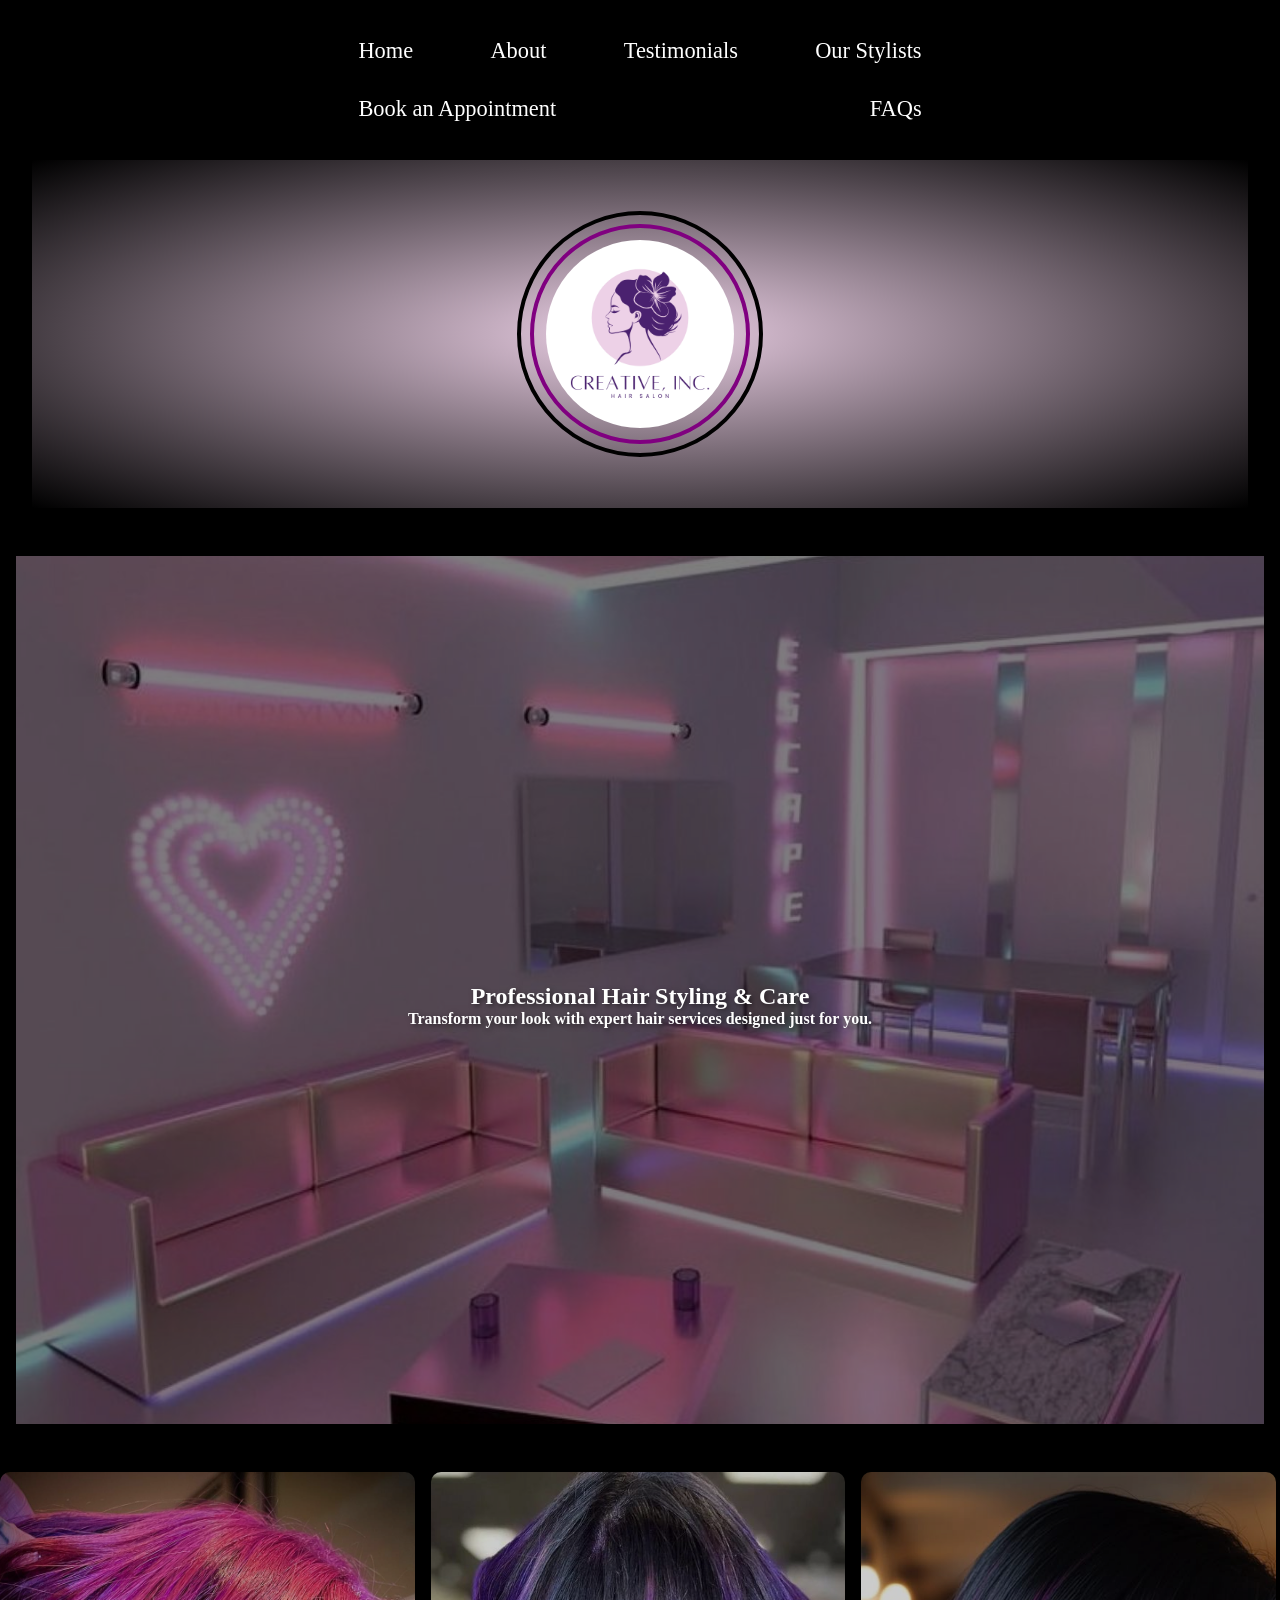
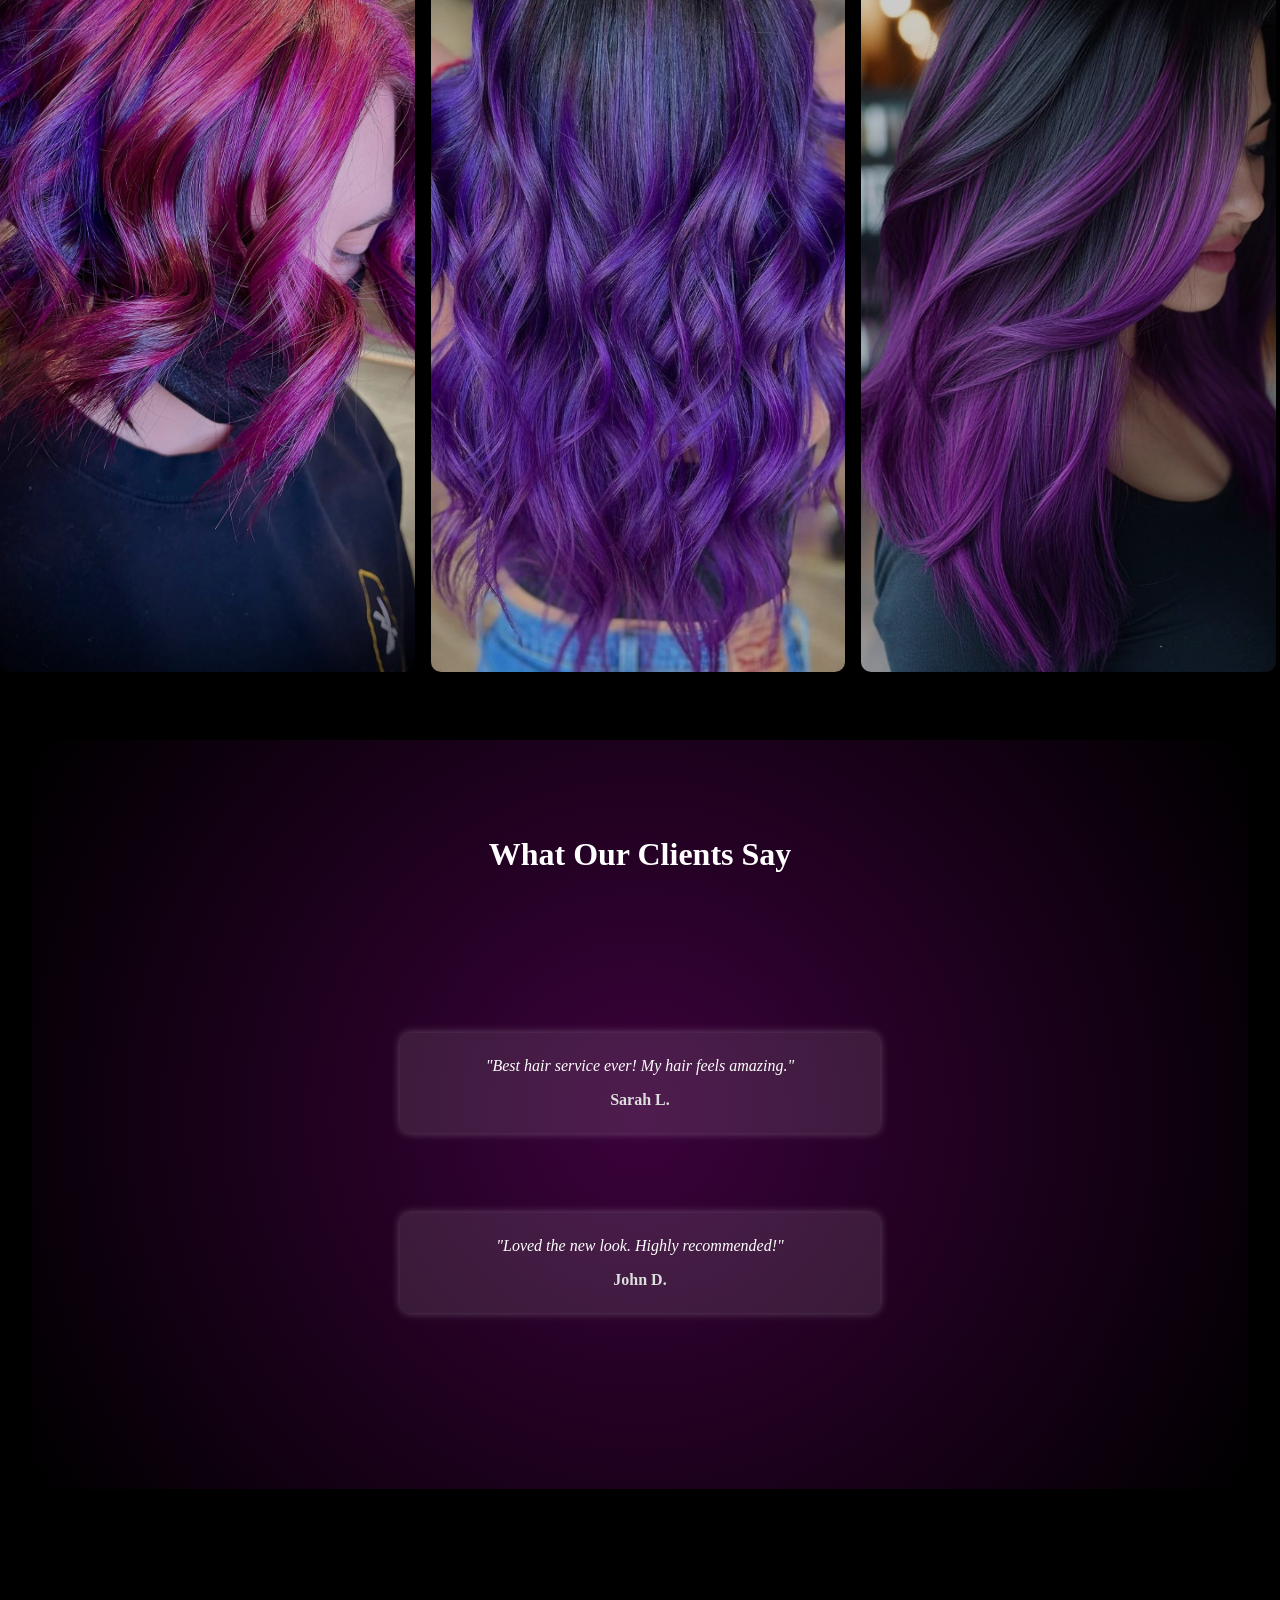
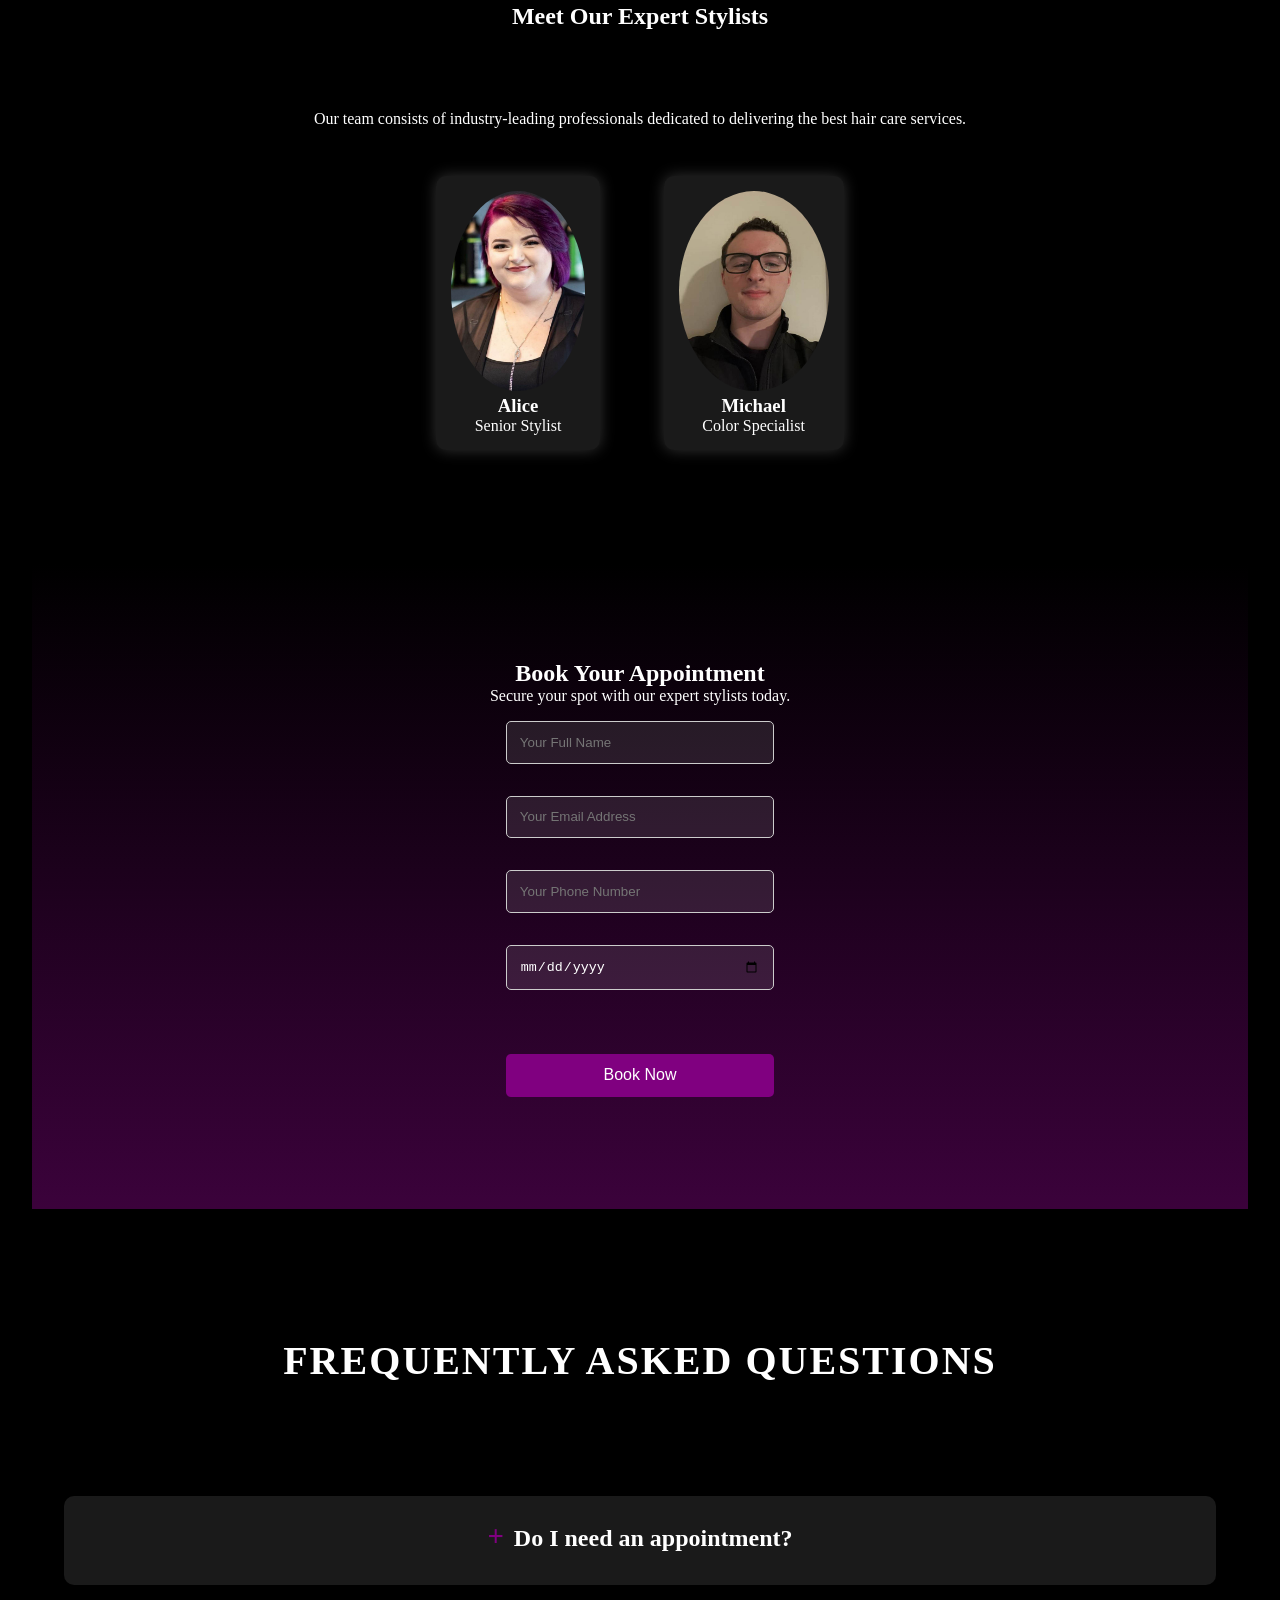
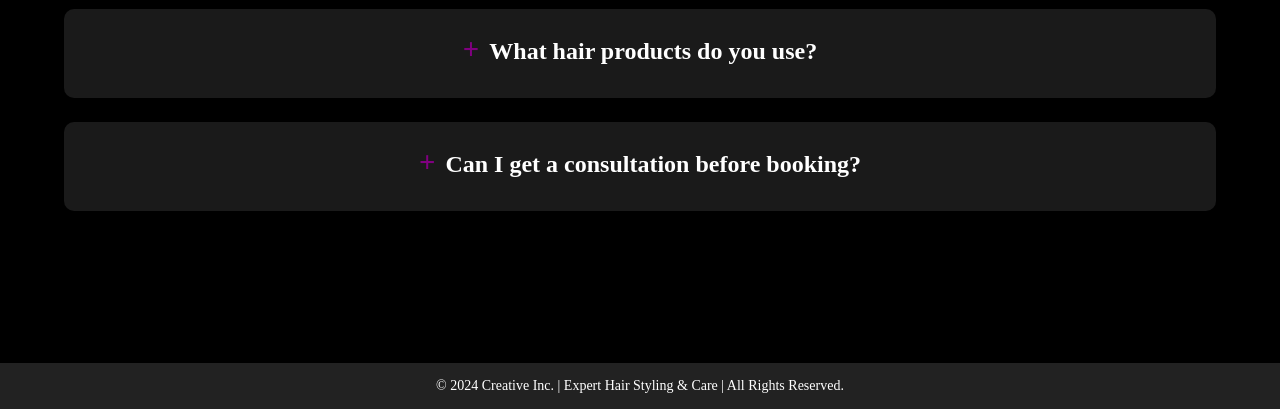
==== commit d7f9a478: "Add website improvements: FAQ mobile functionality, accessibility, SEO, and code cleanup Co-authored" ====
--- a/index.html
+++ b/index.html
@@ -11,6 +11,18 @@
             content="Creative Inc. offers premium hair styling, coloring, and treatments for a flawless look. Book your appointment today!">
         <meta name="keywords" content="hair styling, hair coloring, hair treatment, salon, professional hair care">
         <meta name="author" content="Creative Inc.">
+
+        <!-- Open Graph / Social Media -->
+        <meta property="og:type" content="website">
+        <meta property="og:title" content="Creative Inc. - Professional Hair Styling & Care Services">
+        <meta property="og:description" content="Premium hair styling, coloring, and treatments for a flawless look. Book your appointment today!">
+        <meta property="og:url" content="https://goyaljiiiiii.github.io/Hair-salon-website/">
+        <meta property="og:site_name" content="Creative Inc.">
+
+        <!-- Twitter Card -->
+        <meta name="twitter:card" content="summary_large_image">
+        <meta name="twitter:title" content="Creative Inc. - Professional Hair Styling & Care Services">
+        <meta name="twitter:description" content="Premium hair styling, coloring, and treatments for a flawless look.">
 
         <!-- Stylesheet -->
         <link rel="stylesheet" href="assets/css/style.css">
@@ -39,6 +51,8 @@
                 <img src="assets/images/logo.png" alt="Creative Inc. Logo - Hair Styling Experts" class="circle">
             </div>
         </header>
+
+        <main>
 
         <!-- Hero Section -->
         <section class="home">
@@ -82,12 +96,14 @@
             <h2>What Our Clients Say</h2>
             <div class="testimonial-item">
                 <blockquote>
-                    <p>"Best hair service ever! My hair feels amazing." - <strong>Sarah L.</strong></p>
+                    <p>"Best hair service ever! My hair feels amazing."</p>
+                    <cite>Sarah L.</cite>
                 </blockquote>
             </div>
             <div class="testimonial-item">
                 <blockquote>
-                    <p>"Loved the new look. Highly recommended!" - <strong>John D.</strong></p>
+                    <p>"Loved the new look. Highly recommended!"</p>
+                    <cite>John D.</cite>
                 </blockquote>
             </div>
         </section>
@@ -115,10 +131,16 @@
         <section id="booking" class="booking">
             <h2>Book Your Appointment</h2>
             <p>Secure your spot with our expert stylists today.</p>
-            <form>
-                <input type="text" placeholder="Your Full Name" required>
-                <input type="email" placeholder="Your Email Address" required>
-                <input type="date" required>
+            <form action="https://formspree.io/f/mykdzgln" method="POST">
+                <label for="name" class="visually-hidden">Full Name</label>
+                <input type="text" id="name" name="name" placeholder="Your Full Name" required>
+                <label for="email" class="visually-hidden">Email Address</label>
+                <input type="email" id="email" name="email" placeholder="Your Email Address" required>
+                <label for="phone" class="visually-hidden">Phone Number</label>
+                <input type="tel" id="phone" name="phone" placeholder="Your Phone Number" required>
+                <label for="date" class="visually-hidden">Appointment Date</label>
+                <input type="date" id="date" name="date" required>
+                <input type="hidden" name="_subject" value="New Booking Request">
                 <button type="submit">Book Now</button>
             </form>
         </section>
@@ -140,27 +162,14 @@
             </div>
         </section>
 
+        </main>
+
         <!-- Footer Section -->
         <footer>
             <p>&copy; 2024 Creative Inc. | Expert Hair Styling & Care | All Rights Reserved.</p>
         </footer>
 
-        <script>
-            const navToggle = document.querySelector(".nav-toggle");
-            const navList = document.querySelector("nav ul");
-
-            navToggle.addEventListener("click", () => {
-                const isOpen = navList.classList.toggle("is-open");
-                navToggle.setAttribute("aria-expanded", isOpen ? "true" : "false");
-            });
-
-            navList.addEventListener("click", (event) => {
-                if (event.target.tagName === "A" && navList.classList.contains("is-open")) {
-                    navList.classList.remove("is-open");
-                    navToggle.setAttribute("aria-expanded", "false");
-                }
-            });
-        </script>
+        <script src="assets/js/main.js"></script>
 
     </body>
 
--- a/assets/css/style.css
+++ b/assets/css/style.css
@@ -3,6 +3,19 @@
     padding: 0;
     box-sizing: border-box;
     scroll-behavior: smooth;
+}
+
+/* ============= Accessibility ============= */
+.visually-hidden {
+    position: absolute;
+    width: 1px;
+    height: 1px;
+    margin: -1px;
+    padding: 0;
+    overflow: hidden;
+    clip: rect(0, 0, 0, 0);
+    white-space: nowrap;
+    border: 0;
 }
 
 /* ============= Logo ============= */
@@ -176,7 +189,6 @@
 /* Image Animation */
 .about-item img {
     width: 100%;
-    height: 300px;
     object-fit: cover;
     border-radius: 10px;
     transition: transform 0.5s ease-in-out, filter 0.5s ease-in-out;
@@ -255,24 +267,10 @@
     }
 }
 
-/* ============= Scroll Effect ============= */
-.scroll-reveal {
-    opacity: 0;
-    transform: translateY(30px);
-    transition: opacity 0.8s ease-out, transform 0.8s ease-out;
-}
-
-.scroll-reveal.visible {
-    opacity: 1;
-    transform: translateY(0);
-}
-
-
 /* ============= Testimonials Section ============= */
 .testimonials {
     background: radial-gradient(circle, #3b023b, black);
     color: white;
-    padding: 50px 20px;
     text-align: center;
     height: auto;
     padding: 6rem 2rem;
@@ -301,6 +299,14 @@
     transform: translateY(-5px);
 }
 
+.testimonial-item cite {
+    display: block;
+    margin-top: 1rem;
+    font-style: normal;
+    font-weight: bold;
+    color: #ddd;
+}
+
 /* ============= Team Section ============= */
 .team {
     text-align: center;
@@ -347,7 +353,6 @@
 /* ============= Booking Section ============= */
 .booking {
     background: linear-gradient(to bottom, black, #3b023b);
-    padding: 50px 20px;
     text-align: center;
     color: white;
     padding: 6rem 2rem;
@@ -417,6 +422,7 @@
     margin-bottom: 0.5rem;
     cursor: pointer;
     position: relative;
+    user-select: none;
 }
 
 .faq-item h3::before {
@@ -440,7 +446,7 @@
     line-height: 1.5;
 }
 
-.faq-item:hover p {
+.faq-item.active p {
     display: block;
 }
 
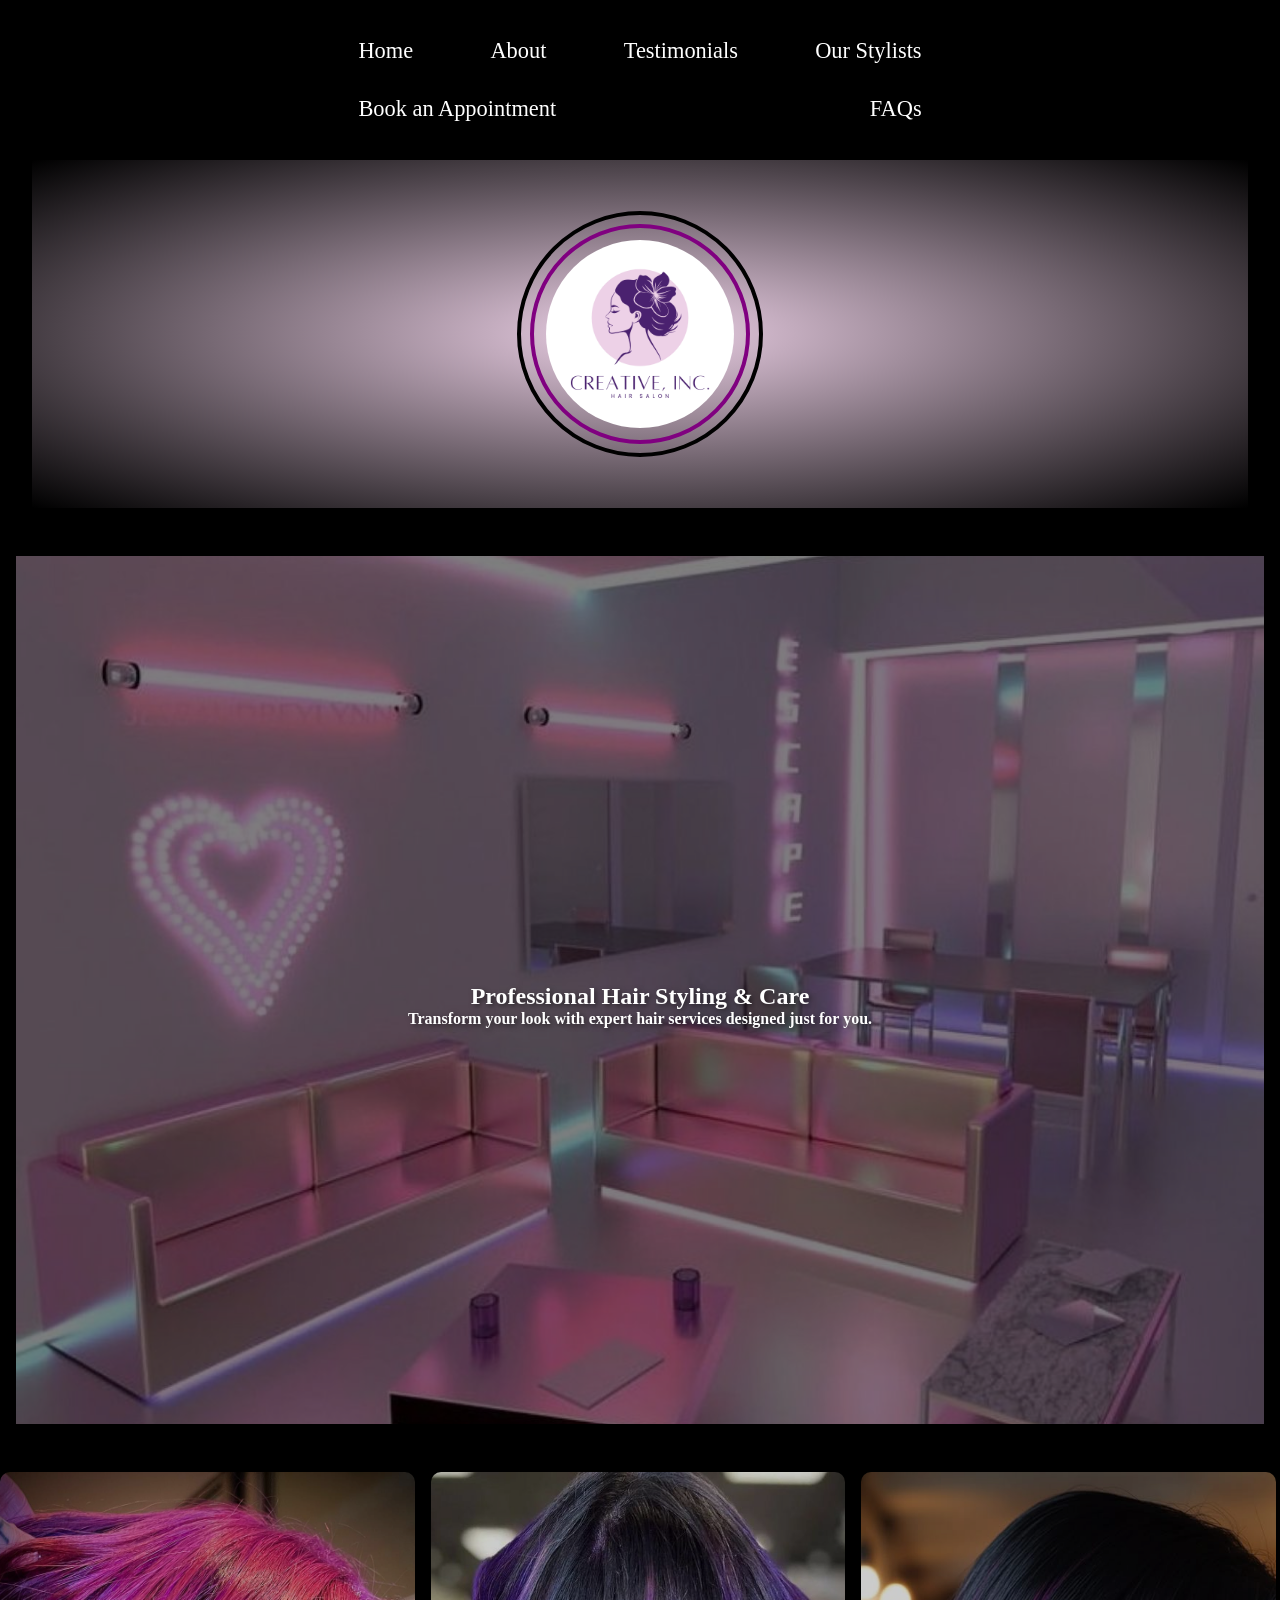
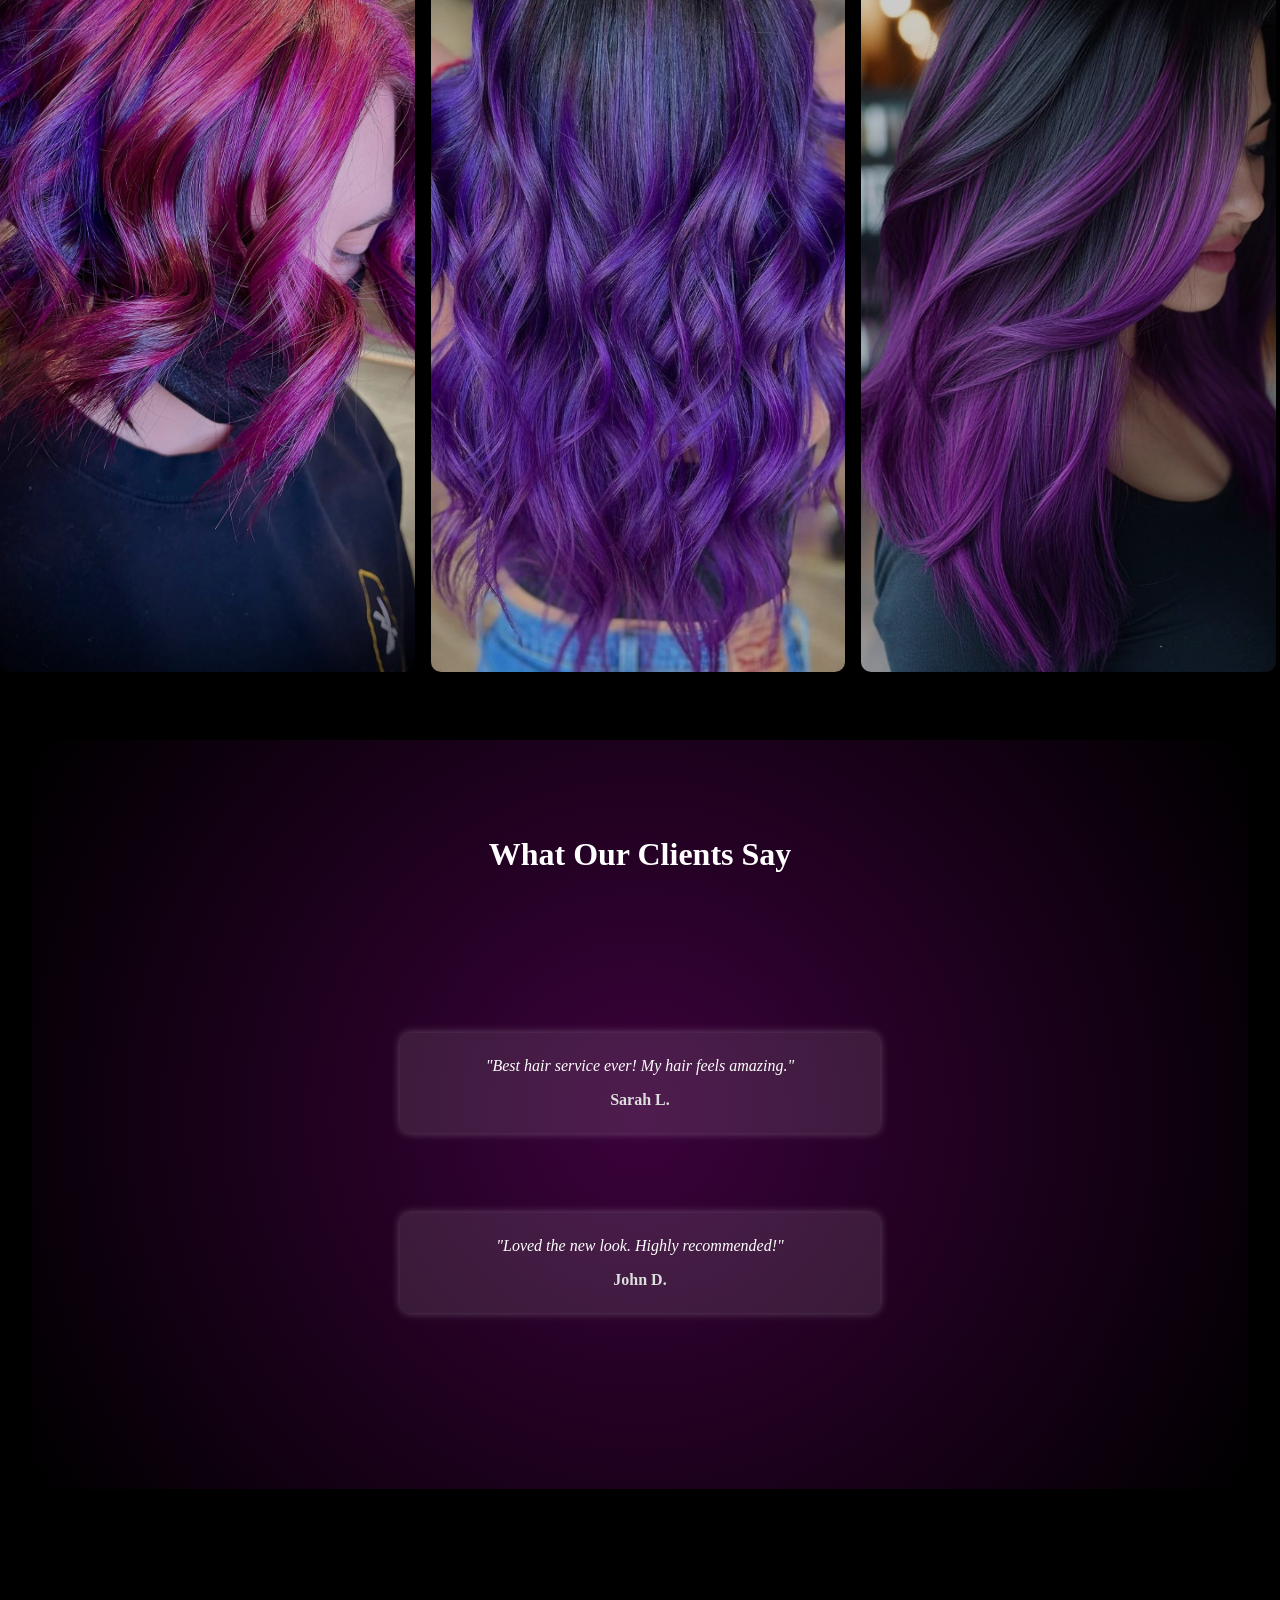
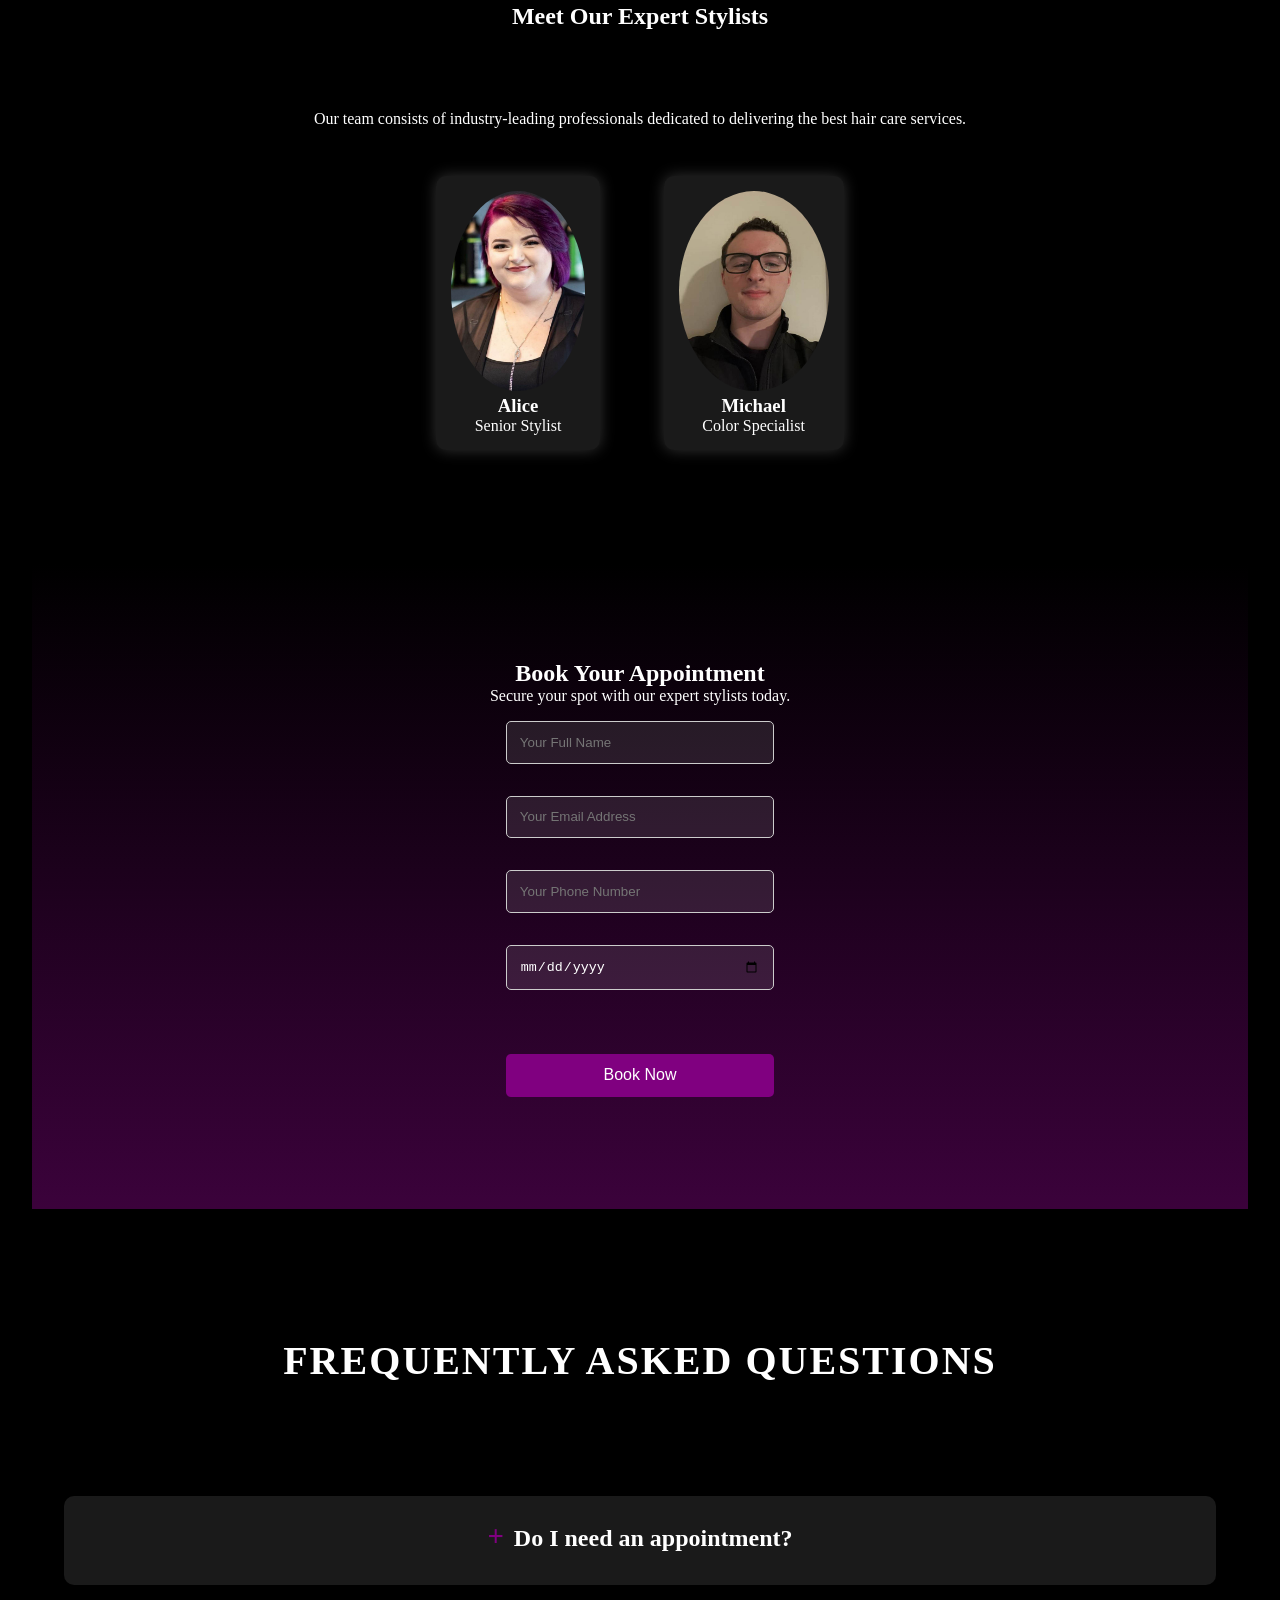
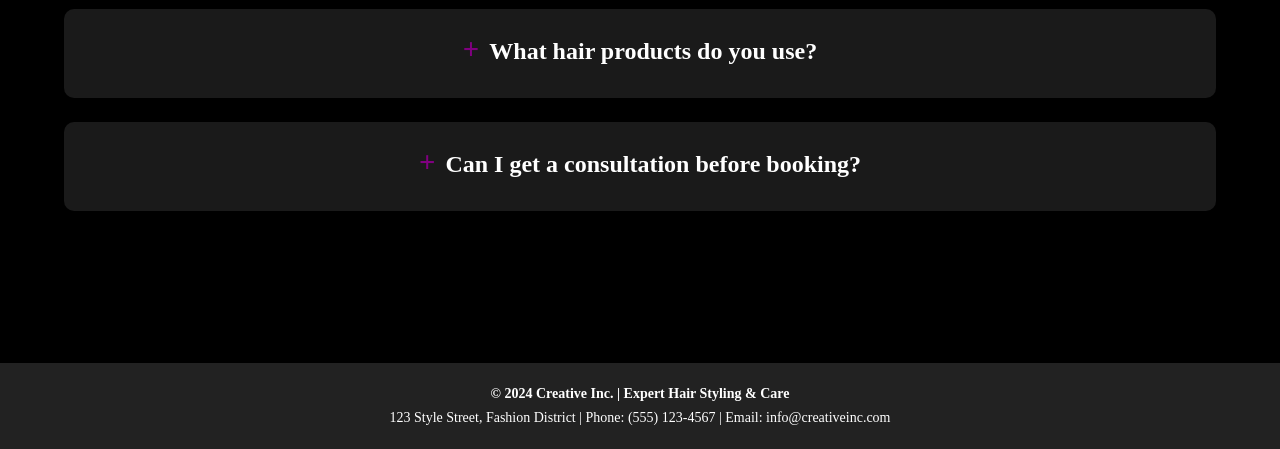
==== commit 4a6236a7: "Add footer contact info, canonical URL, and consolidate duplicate media queries Co-authored-by: goya" ====
--- a/index.html
+++ b/index.html
@@ -23,6 +23,9 @@
         <meta name="twitter:card" content="summary_large_image">
         <meta name="twitter:title" content="Creative Inc. - Professional Hair Styling & Care Services">
         <meta name="twitter:description" content="Premium hair styling, coloring, and treatments for a flawless look.">
+
+        <!-- Canonical URL -->
+        <link rel="canonical" href="https://goyaljiiiiii.github.io/Hair-salon-website/">
 
         <!-- Stylesheet -->
         <link rel="stylesheet" href="assets/css/style.css">
@@ -166,7 +169,8 @@
 
         <!-- Footer Section -->
         <footer>
-            <p>&copy; 2024 Creative Inc. | Expert Hair Styling & Care | All Rights Reserved.</p>
+            <p>&copy; 2024 Creative Inc. | Expert Hair Styling & Care</p>
+            <p>123 Style Street, Fashion District | Phone: (555) 123-4567 | Email: info@creativeinc.com</p>
         </footer>
 
         <script src="assets/js/main.js"></script>
--- a/assets/css/style.css
+++ b/assets/css/style.css
@@ -467,6 +467,14 @@
     border-top: 2rem solid black;
 }
 
+footer p {
+    margin: 0.5rem 0;
+}
+
+footer p:first-child {
+    font-weight: bold;
+}
+
 /* ============= Responsive ============= */
 @media (max-width: 1024px) {
     nav ul {
@@ -498,6 +506,8 @@
     .circle {
         margin: 2.5rem 0;
         outline-offset: 0.75rem;
+        width: 160px;
+        height: 160px;
     }
 
     nav {
@@ -585,6 +595,11 @@
         padding: 0.5rem;
     }
 
+    .circle {
+        width: 120px;
+        height: 120px;
+    }
+
     .home,
     .home-text {
         height: 100vh;
@@ -609,17 +624,3 @@
         margin-bottom: 3rem;
     }
 }
-
-@media (max-width: 900px) {
-    .circle {
-        width: 160px;
-        height: 160px;
-    }
-}
-
-@media (max-width: 480px) {
-    .circle {
-        width: 120px;
-        height: 120px;
-    }
-}
